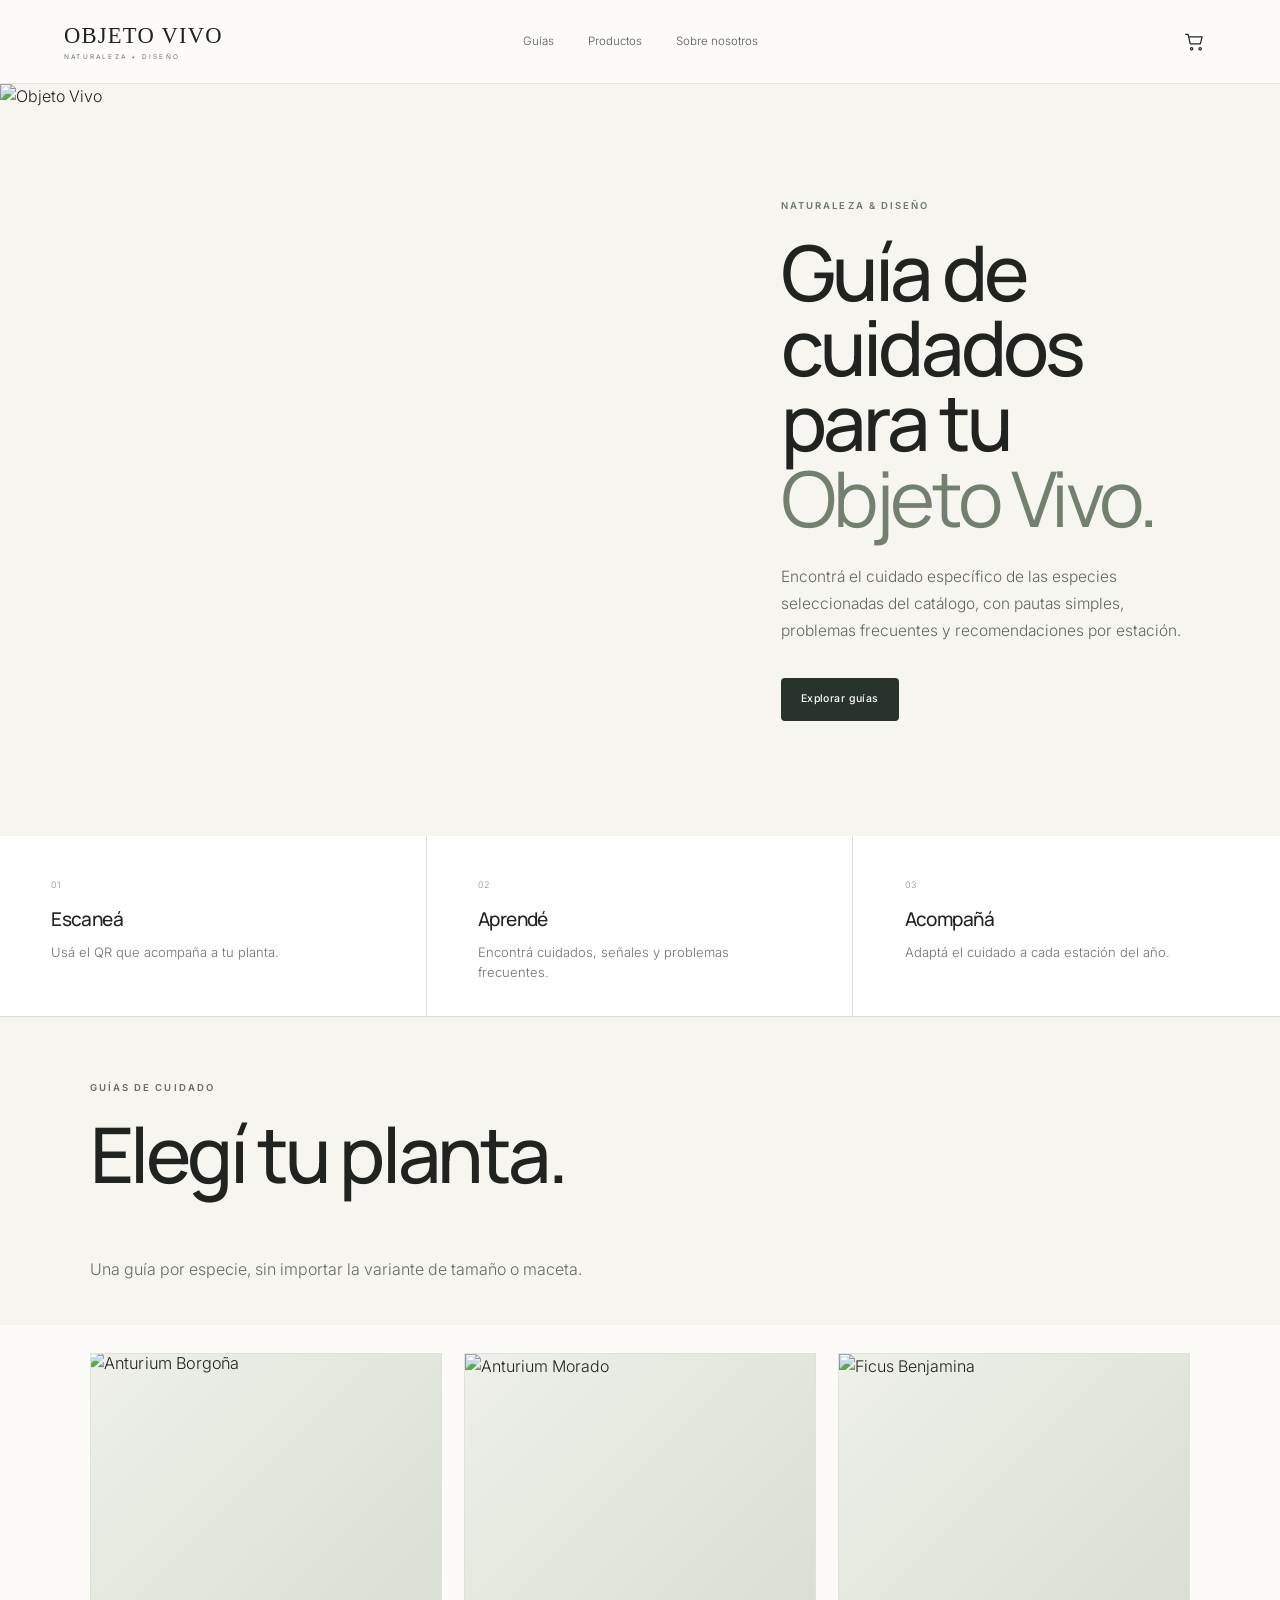
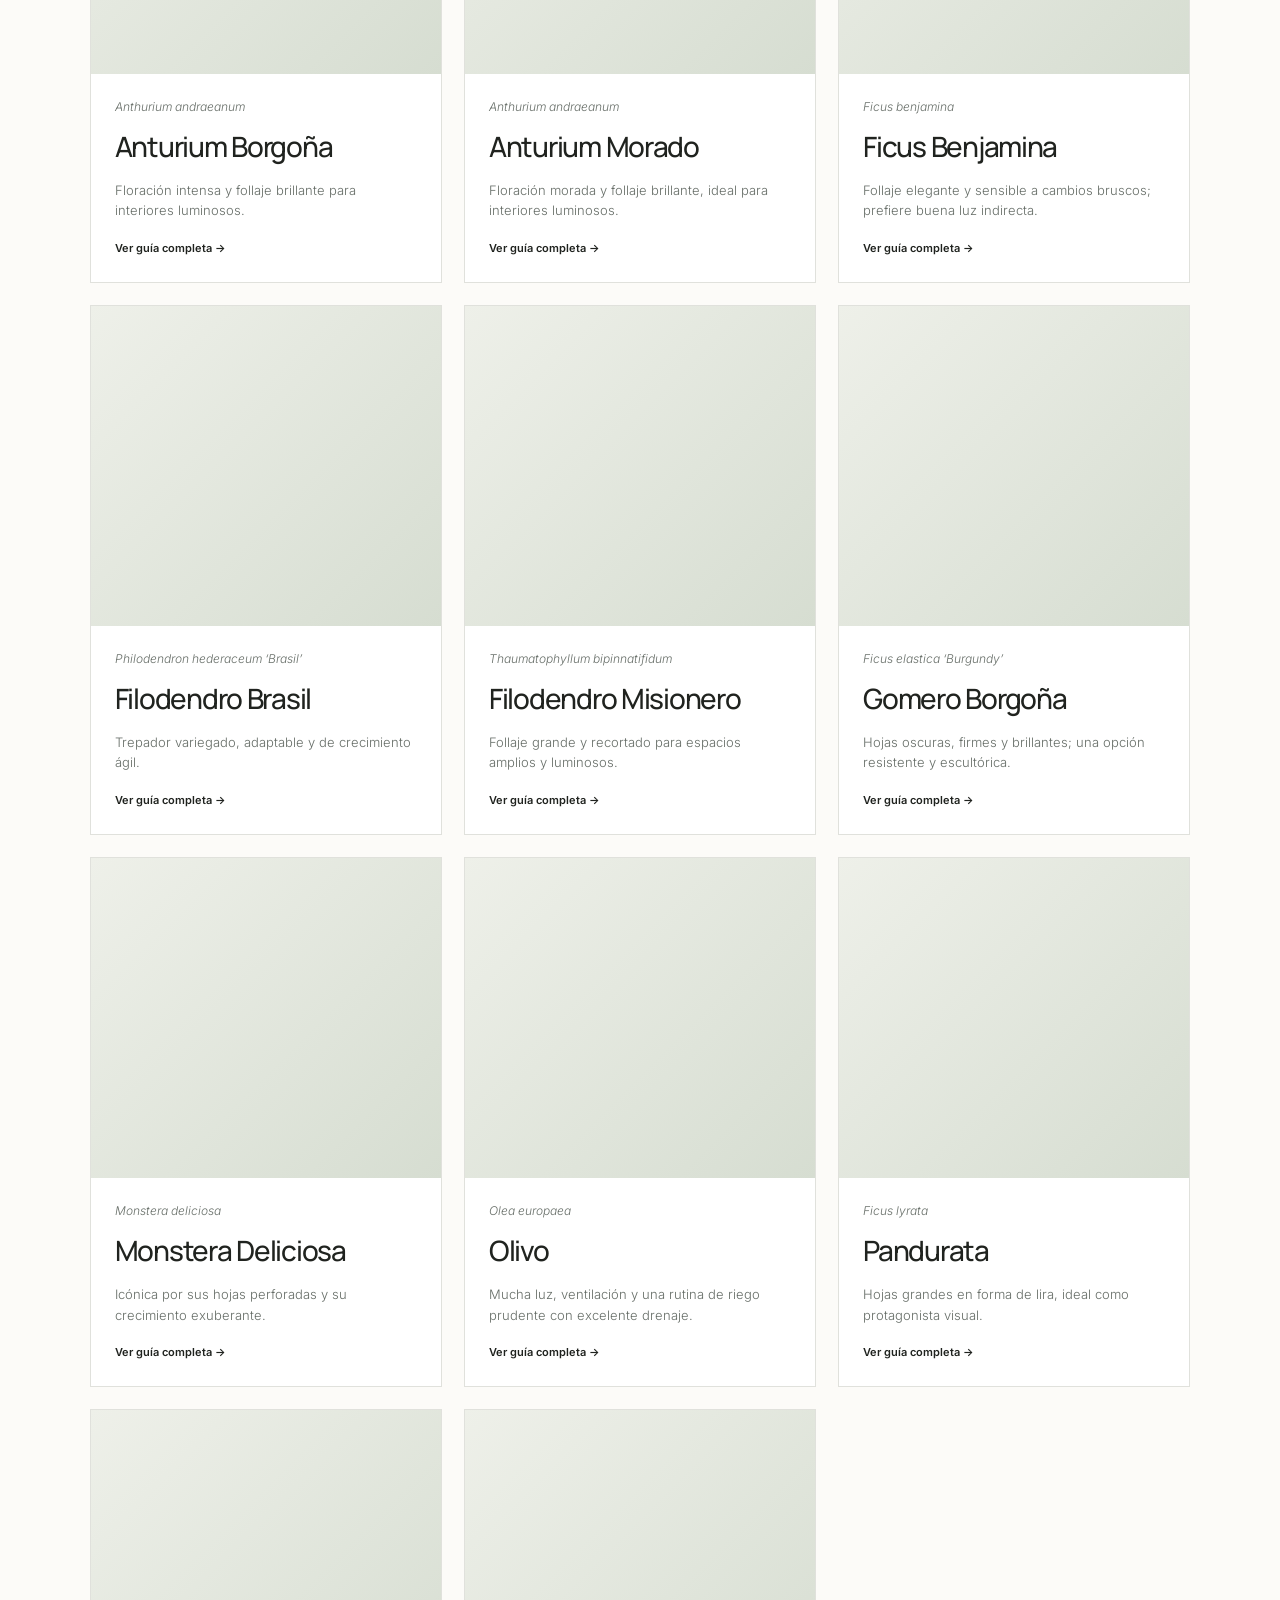
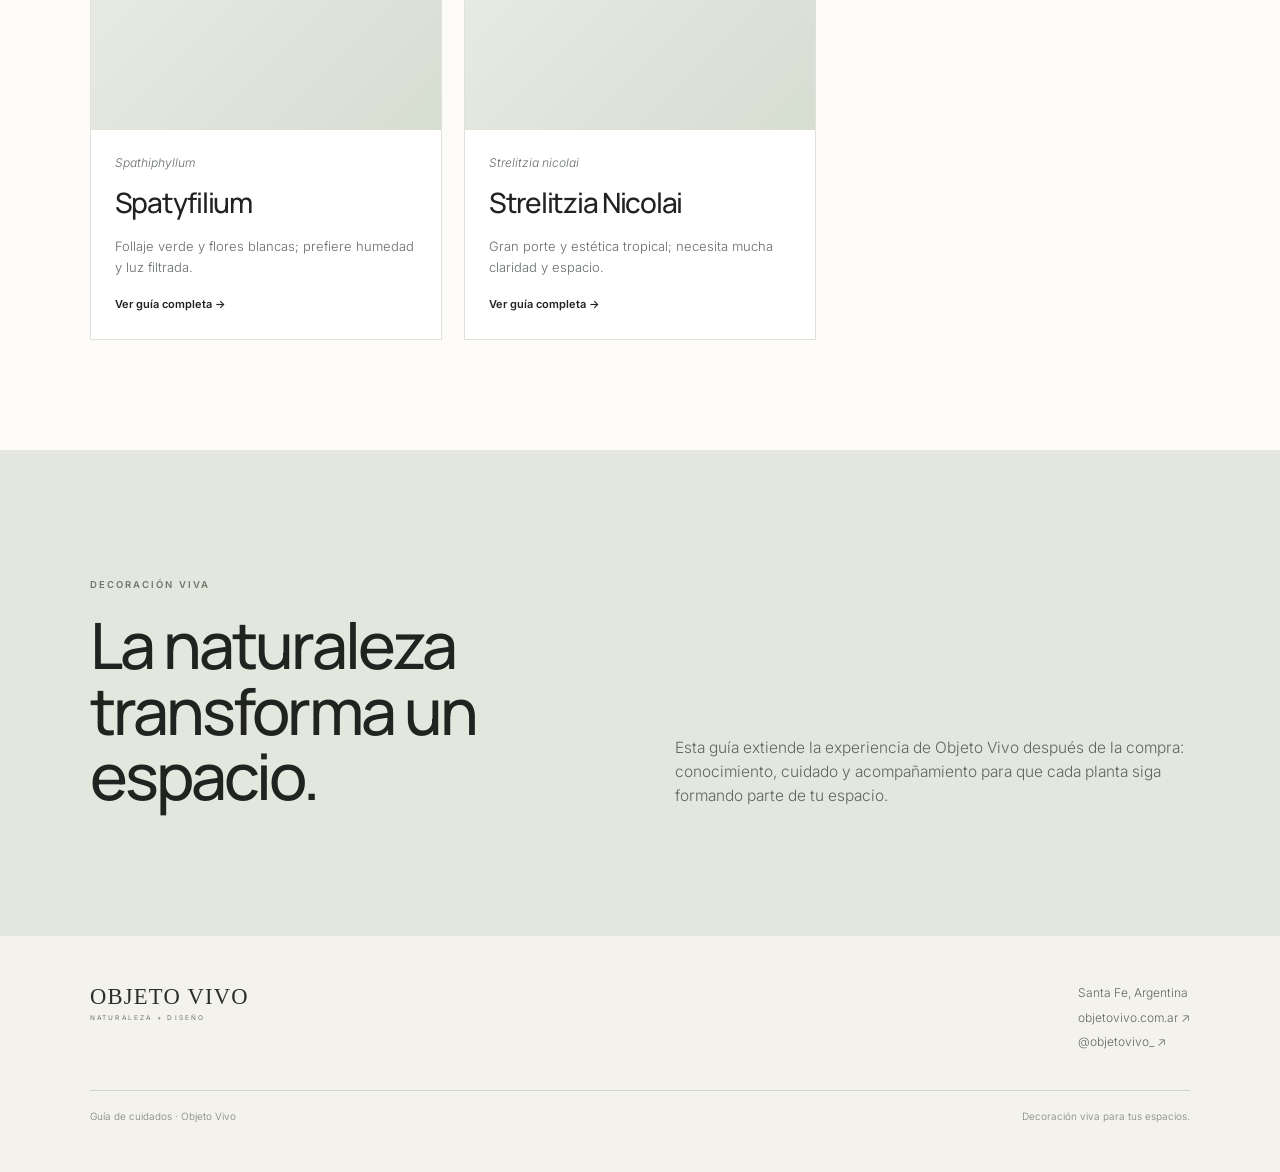
==== index.html @ 5715e5f8 "Use real img elements for first three catalog plants and refresh cache" ====
<!doctype html>
<html lang="es"><head><meta charset="utf-8"/><meta name="viewport" content="width=device-width, initial-scale=1"/><meta name="theme-color" content="#f7f5f0"/><title>Guía de Cuidados | Objeto Vivo</title><meta name="description" content="Guías de cuidado para las especies del catálogo de Objeto Vivo."/><link rel="preconnect" href="https://fonts.googleapis.com"><link rel="preconnect" href="https://fonts.gstatic.com" crossorigin><link href="https://fonts.googleapis.com/css2?family=Inter:wght@300;400;500;600&family=Manrope:wght@400;500;600&display=swap" rel="stylesheet"><link rel="stylesheet" href="styles.css?v=20260810-1635"/><link rel="stylesheet" href="guia.css?v=20260810-1635"/></head><body>
<header class="site-header ov-header"><a class="brand official-brand" href="index.html"><span class="official-wordmark">OBJETO VIVO</span><span class="official-tagline">NATURALEZA + DISEÑO</span></a><nav class="header-nav"><a href="#guias">Guías</a><a href="https://objetovivo.com.ar/shop/" target="_blank" rel="noopener">Productos</a><a href="https://objetovivo.com.ar/sobre-nosotros/" target="_blank" rel="noopener">Sobre nosotros</a></nav><a class="cart-link" href="https://objetovivo.com.ar/shop/" target="_blank" rel="noopener" aria-label="Ir a la tienda"><svg viewBox="0 0 28 28"><path d="M3 5h3l2.4 11.1h11.8l2.1-8.1H7.2"/><circle cx="10" cy="22" r="1.4"/><circle cx="20" cy="22" r="1.4"/></svg></a></header>
<main><section class="ov-hero"><div class="ov-hero-media"><img src="https://objetovivo.com.ar/wp-content/uploads/2026/06/6b311ffb-a500-49eb-aa3c-b40d3970d5c7-600x800.jpg" alt="Objeto Vivo"/></div><div class="ov-hero-copy"><p class="ov-kicker">NATURALEZA &amp; DISEÑO</p><h1>Guía de cuidados<br>para tu <span>Objeto Vivo.</span></h1><p class="hero-text">Encontrá el cuidado específico de las especies seleccionadas del catálogo, con pautas simples, problemas frecuentes y recomendaciones por estación.</p><a class="ov-button" href="#guias">Explorar guías</a></div></section>
<section class="ov-value"><article><span>01</span><h3>Escaneá</h3><p>Usá el QR que acompaña a tu planta.</p></article><article><span>02</span><h3>Aprendé</h3><p>Encontrá cuidados, señales y problemas frecuentes.</p></article><article><span>03</span><h3>Acompañá</h3><p>Adaptá el cuidado a cada estación del año.</p></article></section>
<section class="catalog-hero" id="guias"><p class="ov-kicker">GUÍAS DE CUIDADO</p><h1>Elegí tu planta.</h1><p>Una guía por especie, sin importar la variante de tamaño o maceta.</p></section>
<section class="catalog-grid">
<a class="catalog-card" href="anturium-borgona.html"><div class="catalog-card-media"><img class="catalog-img catalog-img-borgona" src="https://objetovivo.com.ar/wp-content/uploads/2026/06/22f54f61-b2d0-4607-a6c6-55fb208a594e-600x800.jpg" alt="Anturium Borgoña"></div><div class="catalog-card-copy"><p class="latin">Anthurium andraeanum</p><h2>Anturium Borgoña</h2><p>Floración intensa y follaje brillante para interiores luminosos.</p><span>Ver guía completa →</span></div></a>
<a class="catalog-card" href="anturium-morado.html"><div class="catalog-card-media"><img class="catalog-img catalog-img-morado" src="[data-uri]..." alt="Anturium Morado"></div><div class="catalog-card-copy"><p class="latin">Anthurium andraeanum</p><h2>Anturium Morado</h2><p>Floración morada y follaje brillante, ideal para interiores luminosos.</p><span>Ver guía completa →</span></div></a>
<a class="catalog-card" href="ficus-benjamina.html"><div class="catalog-card-media"><img class="catalog-img catalog-img-ficus" src="assets/ficus-benjamina-real.jpg" alt="Ficus Benjamina"></div><div class="catalog-card-copy"><p class="latin">Ficus benjamina</p><h2>Ficus Benjamina</h2><p>Follaje elegante y sensible a cambios bruscos; prefiere buena luz indirecta.</p><span>Ver guía completa →</span></div></a>
<a class="catalog-card" href="filodendro-brasil.html"><div class="catalog-card-media catalog-photo photo-filodendro-brasil"></div><div class="catalog-card-copy"><p class="latin">Philodendron hederaceum ‘Brasil’</p><h2>Filodendro Brasil</h2><p>Trepador variegado, adaptable y de crecimiento ágil.</p><span>Ver guía completa →</span></div></a>
<a class="catalog-card" href="filodendro-misionero.html"><div class="catalog-card-media catalog-photo photo-filodendro-misionero"></div><div class="catalog-card-copy"><p class="latin">Thaumatophyllum bipinnatifidum</p><h2>Filodendro Misionero</h2><p>Follaje grande y recortado para espacios amplios y luminosos.</p><span>Ver guía completa →</span></div></a>
<a class="catalog-card" href="gomero-borgona.html"><div class="catalog-card-media catalog-photo photo-gomero-borgona"></div><div class="catalog-card-copy"><p class="latin">Ficus elastica ‘Burgundy’</p><h2>Gomero Borgoña</h2><p>Hojas oscuras, firmes y brillantes; una opción resistente y escultórica.</p><span>Ver guía completa →</span></div></a>
<a class="catalog-card" href="monstera-deliciosa.html"><div class="catalog-card-media catalog-photo photo-monstera"></div><div class="catalog-card-copy"><p class="latin">Monstera deliciosa</p><h2>Monstera Deliciosa</h2><p>Icónica por sus hojas perforadas y su crecimiento exuberante.</p><span>Ver guía completa →</span></div></a>
<a class="catalog-card" href="olivo.html"><div class="catalog-card-media catalog-photo photo-olivo"></div><div class="catalog-card-copy"><p class="latin">Olea europaea</p><h2>Olivo</h2><p>Mucha luz, ventilación y una rutina de riego prudente con excelente drenaje.</p><span>Ver guía completa →</span></div></a>
<a class="catalog-card" href="pandurata.html"><div class="catalog-card-media catalog-photo photo-pandurata"></div><div class="catalog-card-copy"><p class="latin">Ficus lyrata</p><h2>Pandurata</h2><p>Hojas grandes en forma de lira, ideal como protagonista visual.</p><span>Ver guía completa →</span></div></a>
<a class="catalog-card" href="spatyfilium.html"><div class="catalog-card-media catalog-photo photo-spatyfilium"></div><div class="catalog-card-copy"><p class="latin">Spathiphyllum</p><h2>Spatyfilium</h2><p>Follaje verde y flores blancas; prefiere humedad y luz filtrada.</p><span>Ver guía completa →</span></div></a>
<a class="catalog-card" href="strelitzia-nicolai.html"><div class="catalog-card-media catalog-photo photo-strelitzia"></div><div class="catalog-card-copy"><p class="latin">Strelitzia nicolai</p><h2>Strelitzia Nicolai</h2><p>Gran porte y estética tropical; necesita mucha claridad y espacio.</p><span>Ver guía completa →</span></div></a>
</section>
<section class="ov-philosophy"><div><p class="ov-kicker">DECORACIÓN VIVA</p><h2>La naturaleza transforma un espacio.</h2></div><p>Esta guía extiende la experiencia de Objeto Vivo después de la compra: conocimiento, cuidado y acompañamiento para que cada planta siga formando parte de tu espacio.</p></section></main>
<footer class="ov-footer"><div class="footer-main"><div class="brand footer-brand official-brand"><span class="official-wordmark">OBJETO VIVO</span><span class="official-tagline">NATURALEZA + DISEÑO</span></div><div class="footer-contact"><p>Santa Fe, Argentina</p><a href="https://objetovivo.com.ar/" target="_blank" rel="noopener">objetovivo.com.ar ↗</a><a href="https://www.instagram.com/objetovivo_/" target="_blank" rel="noopener">@objetovivo_ ↗</a></div></div><div class="footer-bottom"><span>Guía de cuidados · Objeto Vivo</span><span>Decoración viva para tus espacios.</span></div></footer></body></html>
---- styles.css ----
:root{--bg:#f7f5f0;--paper:#fcfbf8;--ink:#20231f;--muted:#70756f;--sage:#e4e8df;--sage-2:#d7ded2;--line:#dedfd9;--accent:#7b8875;--dark:#28332b;--sans:"Inter",Arial,sans-serif;--display:"Manrope",Arial,sans-serif}*{box-sizing:border-box}html{scroll-behavior:smooth}body{margin:0;background:var(--paper);color:var(--ink);font-family:var(--sans);font-weight:300;line-height:1.55}a{color:inherit;text-decoration:none}img{display:block;width:100%;height:auto}svg{display:block}h1,h2,h3,p{margin-top:0}h1,h2,h3{font-family:var(--display);font-weight:500;letter-spacing:-.045em}.site-header{height:84px;padding:0 clamp(22px,5vw,72px);display:grid;grid-template-columns:1fr auto 1fr;align-items:center;border-bottom:1px solid rgba(90,96,90,.14);background:rgba(252,251,248,.96);position:sticky;top:0;z-index:30;backdrop-filter:blur(14px)}.brand{display:flex;align-items:center;width:max-content}.official-brand{display:flex;flex-direction:column;align-items:flex-start;justify-content:center;gap:0;line-height:1}.official-wordmark{font-family:Georgia,"Times New Roman",serif;font-size:24px;font-weight:400;letter-spacing:.055em;line-height:1;transform:scaleX(.94);transform-origin:left center}.official-tagline{font-family:var(--sans);font-size:6.5px;font-weight:400;letter-spacing:.34em;margin-top:7px;color:#6f746f}.header-nav{display:flex;gap:34px;font-size:11.5px;color:#565b56}.header-nav a{position:relative}.header-nav a:after{content:"";position:absolute;left:0;right:100%;bottom:-6px;height:1px;background:#2b332c;transition:.2s}.header-nav a:hover:after{right:0}.cart-link{justify-self:end;width:42px;height:42px;display:grid;place-items:center;border-radius:50%;transition:.2s}.cart-link:hover{background:#f0eee8}.cart-link svg{width:24px;height:24px;fill:none;stroke:#222823;stroke-width:1.45;stroke-linecap:round;stroke-linejoin:round}.ov-hero{display:grid;grid-template-columns:1.08fr .92fr;min-height:720px;background:var(--bg)}.ov-hero-media{min-height:720px;overflow:hidden}.ov-hero-media img{height:100%;object-fit:cover}.ov-hero-copy{padding:clamp(70px,9vw,140px) clamp(32px,7vw,110px);display:flex;flex-direction:column;justify-content:center}.ov-kicker,.eyebrow{font-size:9.5px;letter-spacing:.22em;font-weight:600;color:#6d7869;margin:0 0 20px}.ov-hero h1{font-size:clamp(48px,6vw,88px);line-height:.98;margin-bottom:28px;max-width:700px}.ov-hero h1 span{font-weight:400;color:#74806f}.hero-text{font-size:15.5px;line-height:1.75;max-width:540px;color:#606760;margin-bottom:34px}.ov-button,.button{display:inline-flex;align-items:center;justify-content:center;width:max-content;border-radius:4px;background:var(--dark);color:white;padding:13px 20px;font-size:10.5px;font-weight:500;letter-spacing:.04em;transition:.2s}.ov-button:hover,.button:hover{transform:translateY(-1px);background:#18211b}.ov-value{display:grid;grid-template-columns:repeat(3,1fr);border-bottom:1px solid var(--line);background:#fff}.ov-value article{padding:34px clamp(24px,4vw,58px);border-right:1px solid var(--line)}.ov-value article:last-child{border-right:0}.ov-value span{font-size:9px;color:#8b918b}.ov-value h3{font-size:19px;margin:10px 0 8px;letter-spacing:-.03em}.ov-value p{font-size:13px;color:#6d736d;margin:0;max-width:290px}.ov-guides,.content-section,.related-section{padding:clamp(80px,9vw,130px) clamp(24px,7vw,110px)}.ov-section-head,.section-heading{max-width:720px}.ov-section-head h2,.section-heading h2{font-size:clamp(42px,5vw,70px);line-height:1.03;margin-bottom:20px}.ov-section-head>p:last-child{color:#6d736d;max-width:520px}.ov-feature-card{display:grid;grid-template-columns:1.12fr .88fr;margin-top:52px;background:#eef0e9;min-height:580px}.ov-feature-image{overflow:hidden}.ov-feature-image img{height:100%;object-fit:cover;transition:.5s}.ov-feature-card:hover img{transform:scale(1.015)}.ov-feature-copy{padding:clamp(36px,6vw,82px);display:flex;flex-direction:column;justify-content:center}.ov-feature-copy h3{font-size:clamp(42px,5vw,70px);line-height:.98;margin-bottom:22px}.ov-feature-copy>p:not(.ov-kicker){color:#5f665f;max-width:390px}.ov-feature-copy span{margin-top:24px;font-size:10.5px;font-weight:600}.ov-philosophy{display:grid;grid-template-columns:1fr 1fr;gap:70px;padding:clamp(85px,10vw,150px) clamp(24px,7vw,110px);background:#e4e7de;align-items:end}.ov-philosophy h2{font-size:clamp(40px,5vw,68px);line-height:1.02;margin:0}.ov-philosophy>p{margin:0;color:#5f665f;max-width:600px;font-size:15.5px}.ov-footer,footer{background:#f4f2ed;color:#2b2f2c;padding:48px clamp(24px,7vw,110px)}.footer-main{display:flex;justify-content:space-between;gap:40px;align-items:flex-start}.footer-contact{display:flex;flex-direction:column;gap:6px;font-size:12px;color:#626863}.footer-contact p{margin:0}.footer-bottom{border-top:1px solid #d2d5cf;margin-top:38px;padding-top:18px;display:flex;justify-content:space-between;gap:20px;font-size:10px;color:#7b807b}.plant-hero{display:grid;grid-template-columns:1.05fr .95fr;background:var(--bg);min-height:720px}.plant-hero-image{min-height:720px;overflow:hidden}.plant-hero-image img{height:100%;object-fit:cover}.plant-hero-copy{padding:clamp(54px,8vw,110px);display:flex;flex-direction:column;justify-content:center}.back-link{font-size:10px;text-transform:uppercase;letter-spacing:.12em;margin-bottom:58px;color:#767d76}.plant-hero h1{font-size:clamp(50px,6vw,84px);line-height:.95;margin-bottom:18px}.plant-hero h1 em{font-style:normal;color:#73806f;font-weight:400}.latin{font-family:var(--sans);font-style:italic;font-size:14px;color:#777d77;margin:0 0 26px}.quick-tags{display:flex;gap:8px;flex-wrap:wrap;margin-top:6px}.quick-tags span{border:1px solid #c8cbc5;border-radius:999px;padding:7px 10px;font-size:9px;text-transform:uppercase;letter-spacing:.08em;background:rgba(255,255,255,.55)}.quick-care{display:grid;grid-template-columns:repeat(4,1fr);border-top:1px solid var(--line);border-bottom:1px solid var(--line);background:#fff}.quick-care article{padding:32px;border-right:1px solid var(--line)}.quick-care article:last-child{border-right:0}.quick-care h3{font-size:20px;margin:8px 0}.quick-care p{font-size:12px;color:#737973;margin:0}.care-icon{width:30px;height:30px;display:block;color:#667160}.care-icon svg{width:26px;height:26px;fill:none;stroke:#667160;stroke-width:1.35;stroke-linecap:round;stroke-linejoin:round}.two-col{display:grid;grid-template-columns:.86fr 1.14fr;gap:90px}.sticky-heading{align-self:start;position:sticky;top:125px}.care-list{border-top:1px solid var(--line)}.care-block{display:grid;grid-template-columns:46px 1fr;gap:18px;padding:29px 0;border-bottom:1px solid var(--line)}.care-block .number{font-size:9px;color:#7b8677;padding-top:6px}.care-block h3{font-size:26px;margin-bottom:9px}.care-block p{color:#666d67;margin:0;font-size:14px}.season-section{background:#eef0ea;padding:clamp(80px,9vw,130px) clamp(24px,7vw,110px)}.centered{text-align:center;margin:0 auto 50px}.centered>p:last-child{max-width:620px;margin:0 auto;color:#707670}.season-grid{display:grid;grid-template-columns:repeat(4,1fr);gap:12px}.season-card{background:#fbfaf7;padding:28px;min-height:430px;display:flex;flex-direction:column;border:1px solid #e1e3dd}.season-mark{font-size:11px;color:#8c948b}.season-name{font-size:9px;letter-spacing:.18em;font-weight:600;color:#72806e;margin:28px 0 10px}.season-card h3{font-size:25px;margin-bottom:14px}.season-card>p:not(.season-name){font-size:13px;color:#666d67}.season-card ul{padding-left:16px;margin-top:auto;font-size:11px;color:#59605a}.season-card li{margin:7px 0}.problems-section{display:grid;grid-template-columns:.8fr 1.2fr;gap:85px}.problem-list{border-top:1px solid var(--line)}details{border-bottom:1px solid var(--line);padding:20px 0}summary{list-style:none;display:flex;justify-content:space-between;align-items:center;cursor:pointer;font-family:var(--display);font-size:22px;font-weight:500}summary::-webkit-details-marker{display:none}summary b{font-family:var(--sans);font-weight:300;font-size:21px;transition:.2s}details[open] summary b{transform:rotate(45deg)}details p{color:#717771;max-width:760px;margin:14px 48px 4px 0;font-size:13px}.note-section{margin:0 clamp(24px,7vw,110px) clamp(80px,9vw,130px);padding:34px 36px;background:#e8e7df;display:grid;grid-template-columns:160px 1fr;gap:30px}.note-section p:last-child{margin:0;max-width:850px;color:#555d56}.related-section{background:#f4f3ee}.related-grid{display:grid;grid-template-columns:repeat(3,1fr);gap:18px;margin-top:46px}.related-card{background:#fff;padding-bottom:22px;border:1px solid #e1e3dc;transition:.2s}.related-card:hover{transform:translateY(-2px)}.related-placeholder{height:310px;background-size:cover;background-position:center}.botanical-one{background:url('https://objetovivo.com.ar/wp-content/uploads/2026/06/0fbe87b4-2c98-40d2-89a0-57de7e59af6a-600x800.jpg') center/cover}.botanical-two{background:linear-gradient(135deg,#e5e7df,#cbd3c7)}.botanical-three{background:linear-gradient(135deg,#d7dad2,#a9b3a8)}.related-card>p,.related-card>h3,.related-card>span{margin-left:22px;margin-right:22px}.related-card>p{font-size:9px;text-transform:uppercase;letter-spacing:.11em;color:#7b817c;margin-top:20px;margin-bottom:7px}.related-card h3{font-size:25px;margin-bottom:12px}.related-card>span{font-size:10px;font-weight:600}.centered-button{margin:38px auto 0}@media(max-width:980px){.site-header{grid-template-columns:1fr auto}.header-nav{display:none}.ov-hero,.plant-hero,.ov-feature-card,.two-col,.problems-section,.ov-philosophy{grid-template-columns:1fr}.ov-hero-media{min-height:560px}.ov-hero-copy{padding-top:70px;padding-bottom:80px}.plant-hero-image{min-height:600px}.plant-hero-copy{padding-top:58px;padding-bottom:70px}.sticky-heading{position:static}.quick-care{grid-template-columns:repeat(2,1fr)}.quick-care article:nth-child(2){border-right:0}.quick-care article:nth-child(-n+2){border-bottom:1px solid var(--line)}.season-grid{grid-template-columns:repeat(2,1fr)}.related-grid{grid-template-columns:repeat(2,1fr)}}@media(max-width:640px){.site-header{height:74px;padding:0 18px}.official-wordmark{font-size:20px;letter-spacing:.05em}.official-tagline{font-size:5.5px;letter-spacing:.31em;margin-top:6px}.cart-link{width:38px;height:38px}.cart-link svg{width:22px;height:22px}.ov-hero{display:flex;flex-direction:column}.ov-hero-media{min-height:430px;order:2}.ov-hero-copy{order:1;padding:62px 22px 54px}.ov-hero h1{font-size:48px}.ov-value{grid-template-columns:1fr}.ov-value article{border-right:0;border-bottom:1px solid var(--line);padding:22px}.ov-value article:last-child{border-bottom:0}.ov-guides,.content-section,.related-section,.season-section{padding-left:22px;padding-right:22px}.ov-feature-card{margin-top:36px}.ov-feature-image{min-height:420px}.ov-feature-copy{padding:30px 24px}.ov-philosophy{gap:34px;padding-left:22px;padding-right:22px}.footer-main,.footer-bottom{flex-direction:column}.plant-hero{display:flex;flex-direction:column}.plant-hero-copy{order:1;padding-left:22px;padding-right:22px}.plant-hero-image{order:2;min-height:500px}.plant-hero h1{font-size:49px}.quick-care{grid-template-columns:1fr 1fr}.quick-care article{padding:20px 17px}.care-icon{width:28px;height:28px}.care-icon svg{width:24px;height:24px}.two-col,.problems-section{gap:38px}.care-block{grid-template-columns:34px 1fr}.season-grid,.related-grid{grid-template-columns:1fr}.season-card{min-height:0}.note-section{margin-left:22px;margin-right:22px;padding:27px;grid-template-columns:1fr}.related-placeholder{height:350px}}
---- guia.css ----
@import url('images.css');
body{background:#fcfbf8;color:#20231f}.catalog-hero{padding:64px clamp(22px,7vw,110px) 28px;background:#f7f5f0}.catalog-hero h1{font-size:clamp(44px,6vw,80px);line-height:1}.catalog-hero p{max-width:720px;color:#656b65}.catalog-grid{padding:28px clamp(22px,7vw,110px) 110px;display:grid;grid-template-columns:repeat(3,1fr);gap:22px}.catalog-card{background:#fff;border:1px solid #e0e1dc;display:flex;flex-direction:column;min-height:430px;overflow:hidden}.catalog-card-media{height:320px;background:linear-gradient(135deg,#eef0e9,#d6ddd1);display:block;overflow:hidden;position:relative}.catalog-card-media img{width:100%;height:100%;object-fit:cover;object-position:center center;display:block}.catalog-card[href="anturium-borgona.html"] .catalog-card-media img{object-position:center 67%;transform:scale(1.02)}.catalog-photo{background-size:cover;background-repeat:no-repeat;background-position:center center}.photo-anturium-morado{background-position:center 58%}.photo-ficus-benjamina{background-position:center 50%}.catalog-card-fallback{font-size:64px;opacity:.35}.catalog-card-copy{padding:24px}.catalog-card-copy .latin{margin:0 0 8px;font-size:12px}.catalog-card-copy h2{font-size:28px;margin:0 0 12px}.catalog-card-copy p{font-size:13px;color:#666d67}.catalog-card-copy span{font-size:11px;font-weight:600}.plant-guide .plant-hero{min-height:650px}.plant-guide .plant-hero-image{min-height:650px;background:linear-gradient(135deg,#eef0e9,#d5ddd1)}.plant-guide .plant-hero-image img{object-fit:cover}.generic-image{display:grid;place-items:center}.generic-image .plant-silhouette{width:160px;height:220px;border-radius:50% 50% 35% 35%;background:linear-gradient(145deg,#829078,#b7c2ae);opacity:.65;filter:blur(.2px)}.care-table{display:grid;grid-template-columns:repeat(4,1fr);background:#fff;border-top:1px solid #dedfd9;border-bottom:1px solid #dedfd9}.care-table article{padding:28px;border-right:1px solid #dedfd9}.care-table article:last-child{border-right:0}.care-table h3{font-size:18px;margin:8px 0}.care-table p{font-size:12px;color:#70756f;margin:0}.guide-note{padding:24px 28px;background:#ebeae3;border:1px solid #dedfd9;font-size:13px;color:#59605a;margin-top:34px}.related-simple{display:grid;grid-template-columns:repeat(3,1fr);gap:14px;margin-top:34px}.related-simple a{border:1px solid #dfe1dc;background:#fff;padding:18px}.related-simple strong{display:block;font-size:16px;margin-bottom:5px}.related-simple span{font-size:11px;color:#6c726c}@media(max-width:980px){.catalog-grid{grid-template-columns:repeat(2,1fr)}.care-table{grid-template-columns:repeat(2,1fr)}.care-table article:nth-child(2){border-right:0}.related-simple{grid-template-columns:1fr 1fr}}@media(max-width:640px){.catalog-grid{grid-template-columns:1fr;padding-left:22px;padding-right:22px}.catalog-card-media{height:360px}.catalog-card[href="anturium-borgona.html"] .catalog-card-media img{object-position:center 70%;transform:scale(1.04)}.photo-anturium-morado{background-position:center 56%}.photo-ficus-benjamina{background-position:center 48%}.care-table{grid-template-columns:1fr 1fr}.care-table article{padding:20px 16px}.related-simple{grid-template-columns:1fr}.catalog-hero{padding-left:22px;padding-right:22px}}
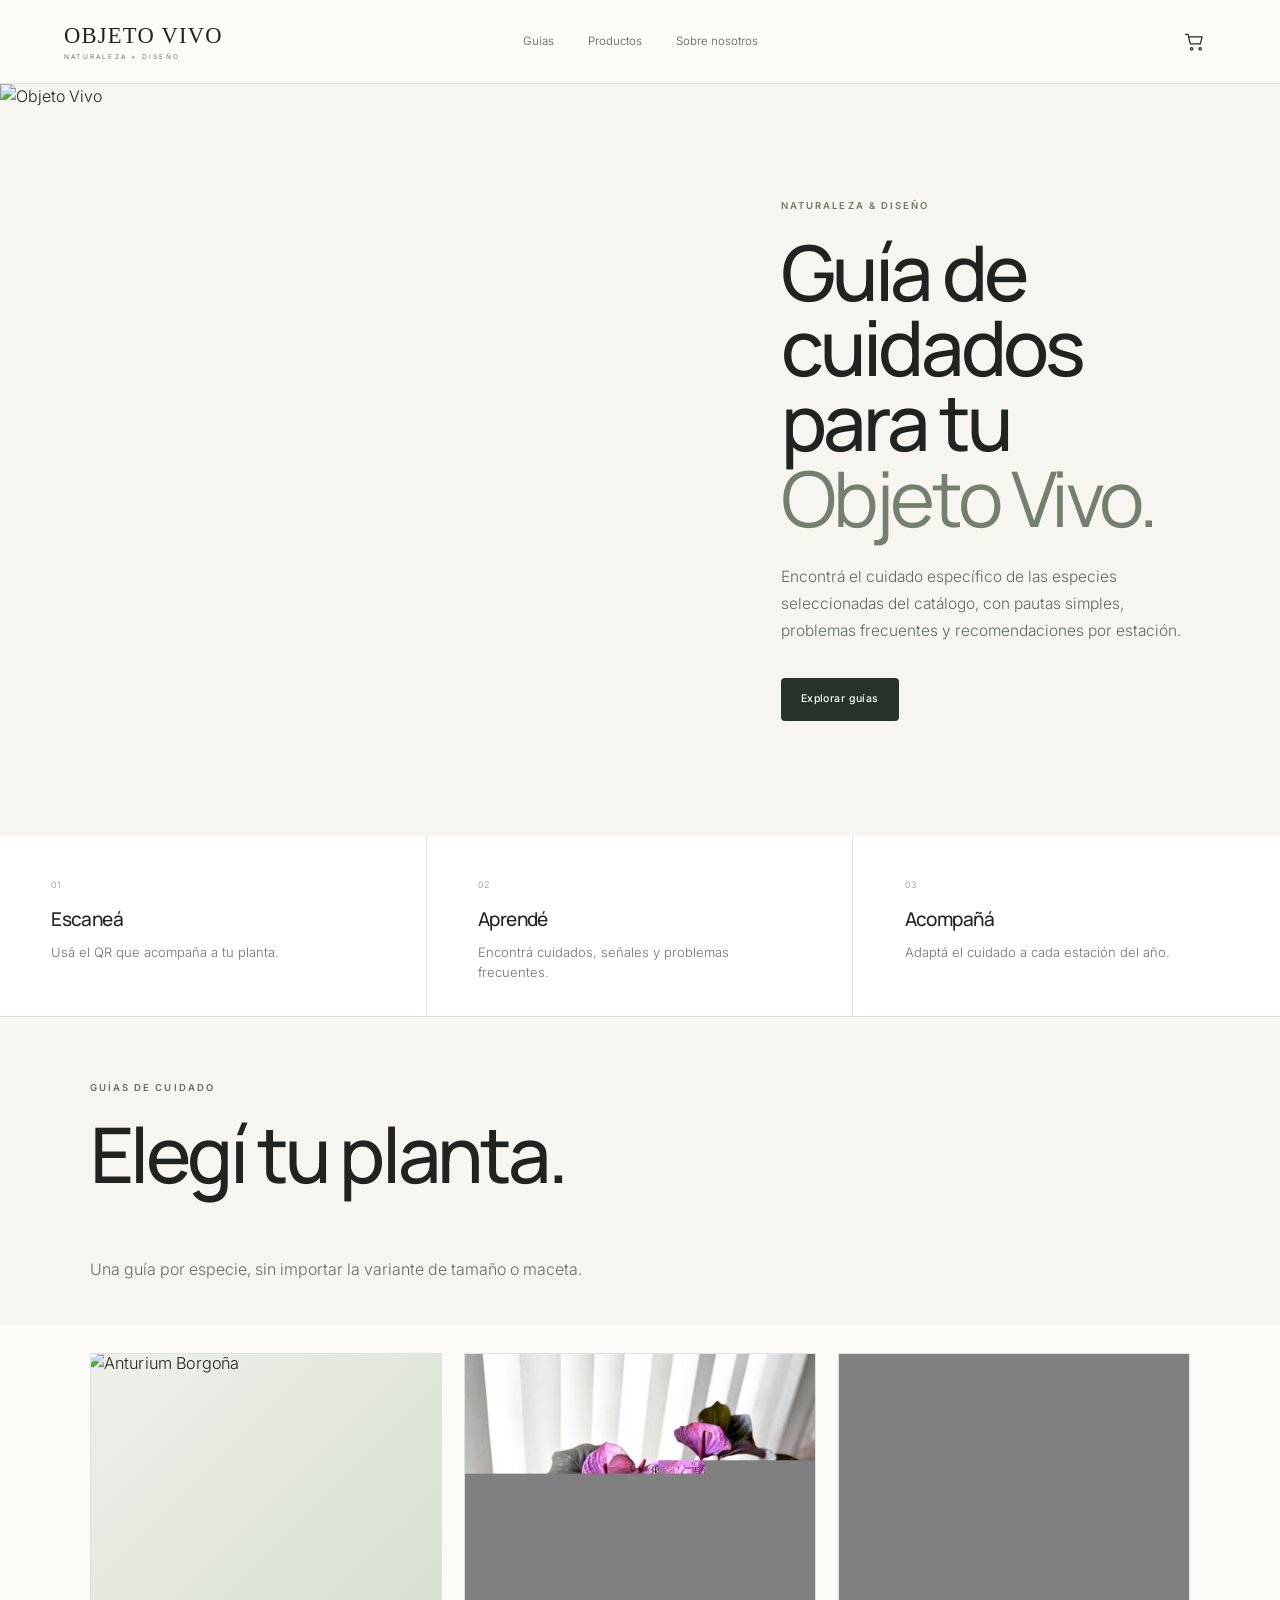
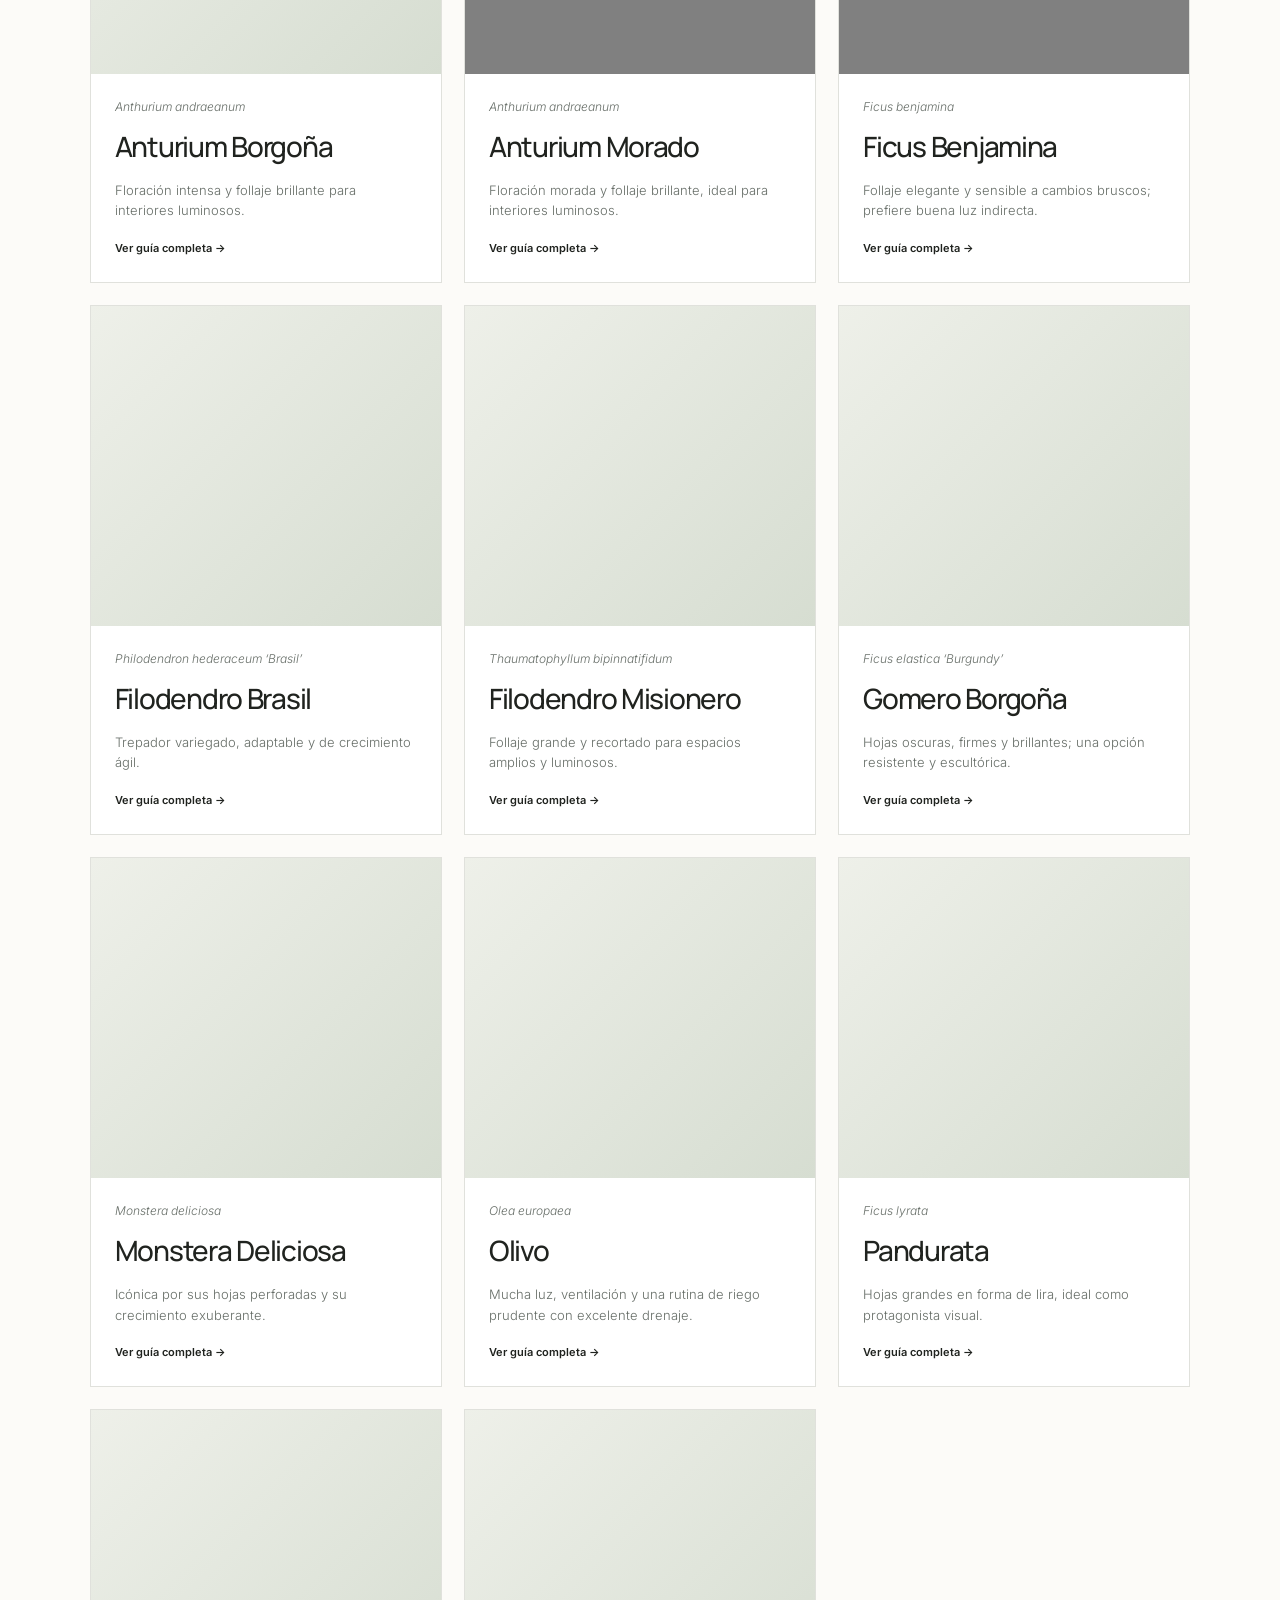
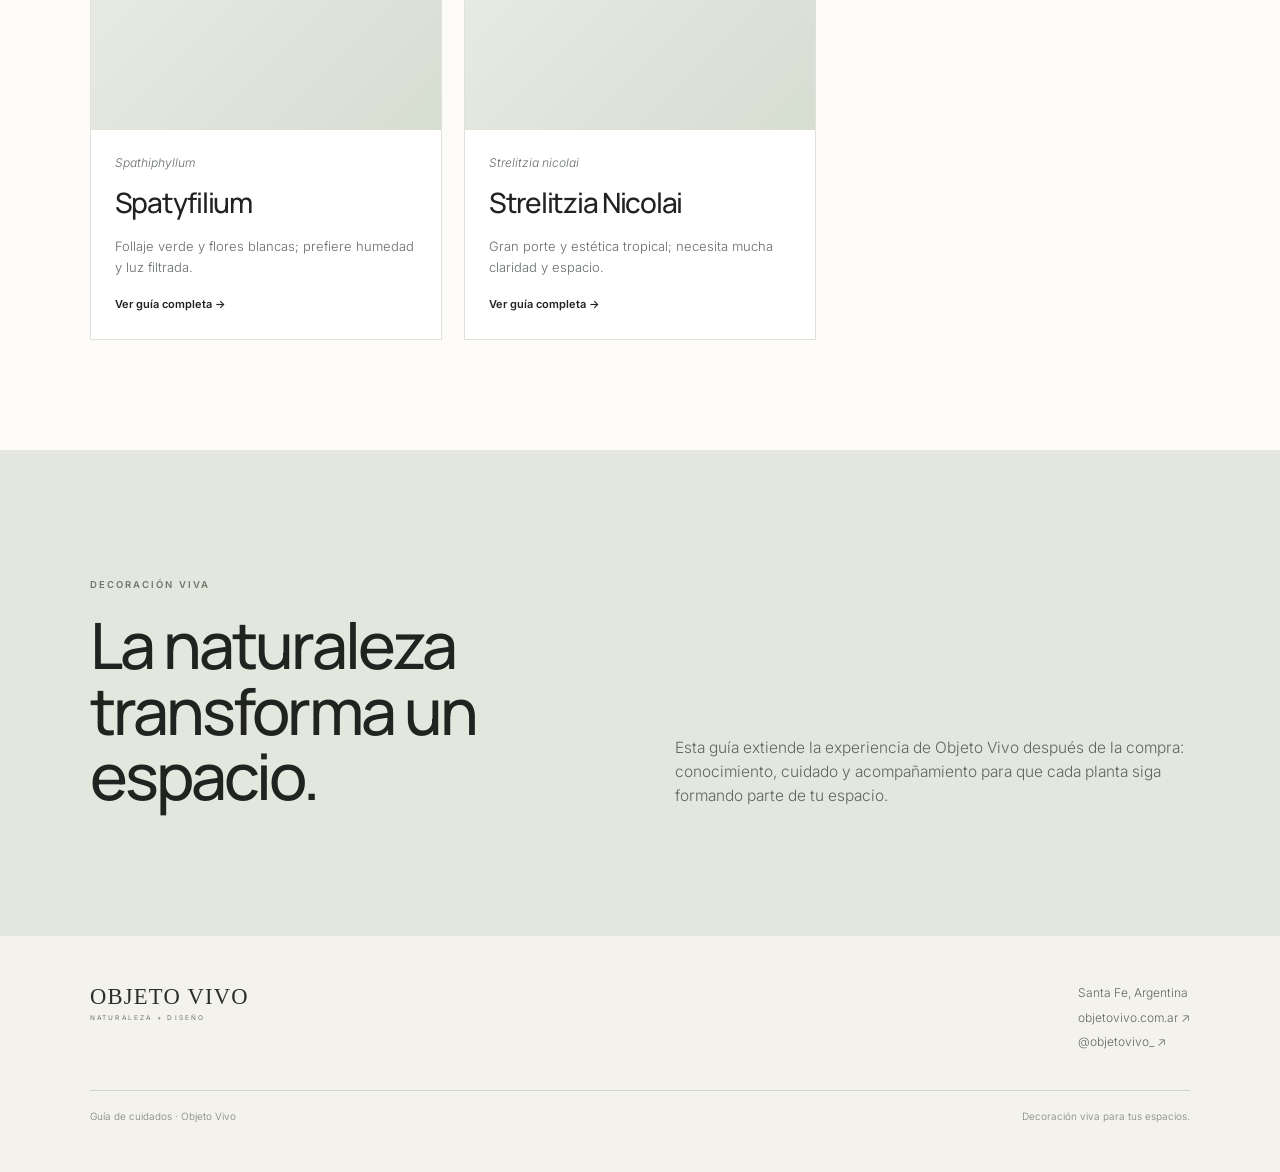
==== commit 6b4acd7f: "Use committed image assets for Anturium Morado and Ficus Benjamina" ====
--- a/index.html
+++ b/index.html
@@ -1,13 +1,13 @@
 <!doctype html>
-<html lang="es"><head><meta charset="utf-8"/><meta name="viewport" content="width=device-width, initial-scale=1"/><meta name="theme-color" content="#f7f5f0"/><title>Guía de Cuidados | Objeto Vivo</title><meta name="description" content="Guías de cuidado para las especies del catálogo de Objeto Vivo."/><link rel="preconnect" href="https://fonts.googleapis.com"><link rel="preconnect" href="https://fonts.gstatic.com" crossorigin><link href="https://fonts.googleapis.com/css2?family=Inter:wght@300;400;500;600&family=Manrope:wght@400;500;600&display=swap" rel="stylesheet"><link rel="stylesheet" href="styles.css?v=20260810-1635"/><link rel="stylesheet" href="guia.css?v=20260810-1635"/></head><body>
+<html lang="es"><head><meta charset="utf-8"/><meta name="viewport" content="width=device-width, initial-scale=1"/><meta name="theme-color" content="#f7f5f0"/><title>Guía de Cuidados | Objeto Vivo</title><meta name="description" content="Guías de cuidado para las especies del catálogo de Objeto Vivo."/><link rel="preconnect" href="https://fonts.googleapis.com"><link rel="preconnect" href="https://fonts.gstatic.com" crossorigin><link href="https://fonts.googleapis.com/css2?family=Inter:wght@300;400;500;600&family=Manrope:wght@400;500;600&display=swap" rel="stylesheet"><link rel="stylesheet" href="styles.css?v=20260810-1645"/><link rel="stylesheet" href="guia.css?v=20260810-1645"/></head><body>
 <header class="site-header ov-header"><a class="brand official-brand" href="index.html"><span class="official-wordmark">OBJETO VIVO</span><span class="official-tagline">NATURALEZA + DISEÑO</span></a><nav class="header-nav"><a href="#guias">Guías</a><a href="https://objetovivo.com.ar/shop/" target="_blank" rel="noopener">Productos</a><a href="https://objetovivo.com.ar/sobre-nosotros/" target="_blank" rel="noopener">Sobre nosotros</a></nav><a class="cart-link" href="https://objetovivo.com.ar/shop/" target="_blank" rel="noopener" aria-label="Ir a la tienda"><svg viewBox="0 0 28 28"><path d="M3 5h3l2.4 11.1h11.8l2.1-8.1H7.2"/><circle cx="10" cy="22" r="1.4"/><circle cx="20" cy="22" r="1.4"/></svg></a></header>
 <main><section class="ov-hero"><div class="ov-hero-media"><img src="https://objetovivo.com.ar/wp-content/uploads/2026/06/6b311ffb-a500-49eb-aa3c-b40d3970d5c7-600x800.jpg" alt="Objeto Vivo"/></div><div class="ov-hero-copy"><p class="ov-kicker">NATURALEZA &amp; DISEÑO</p><h1>Guía de cuidados<br>para tu <span>Objeto Vivo.</span></h1><p class="hero-text">Encontrá el cuidado específico de las especies seleccionadas del catálogo, con pautas simples, problemas frecuentes y recomendaciones por estación.</p><a class="ov-button" href="#guias">Explorar guías</a></div></section>
 <section class="ov-value"><article><span>01</span><h3>Escaneá</h3><p>Usá el QR que acompaña a tu planta.</p></article><article><span>02</span><h3>Aprendé</h3><p>Encontrá cuidados, señales y problemas frecuentes.</p></article><article><span>03</span><h3>Acompañá</h3><p>Adaptá el cuidado a cada estación del año.</p></article></section>
 <section class="catalog-hero" id="guias"><p class="ov-kicker">GUÍAS DE CUIDADO</p><h1>Elegí tu planta.</h1><p>Una guía por especie, sin importar la variante de tamaño o maceta.</p></section>
 <section class="catalog-grid">
 <a class="catalog-card" href="anturium-borgona.html"><div class="catalog-card-media"><img class="catalog-img catalog-img-borgona" src="https://objetovivo.com.ar/wp-content/uploads/2026/06/22f54f61-b2d0-4607-a6c6-55fb208a594e-600x800.jpg" alt="Anturium Borgoña"></div><div class="catalog-card-copy"><p class="latin">Anthurium andraeanum</p><h2>Anturium Borgoña</h2><p>Floración intensa y follaje brillante para interiores luminosos.</p><span>Ver guía completa →</span></div></a>
-<a class="catalog-card" href="anturium-morado.html"><div class="catalog-card-media"><img class="catalog-img catalog-img-morado" src="[data-uri]..." alt="Anturium Morado"></div><div class="catalog-card-copy"><p class="latin">Anthurium andraeanum</p><h2>Anturium Morado</h2><p>Floración morada y follaje brillante, ideal para interiores luminosos.</p><span>Ver guía completa →</span></div></a>
-<a class="catalog-card" href="ficus-benjamina.html"><div class="catalog-card-media"><img class="catalog-img catalog-img-ficus" src="assets/ficus-benjamina-real.jpg" alt="Ficus Benjamina"></div><div class="catalog-card-copy"><p class="latin">Ficus benjamina</p><h2>Ficus Benjamina</h2><p>Follaje elegante y sensible a cambios bruscos; prefiere buena luz indirecta.</p><span>Ver guía completa →</span></div></a>
+<a class="catalog-card" href="anturium-morado.html"><div class="catalog-card-media"><img class="catalog-img catalog-img-morado" src="assets/anturium-morado.jpg" alt="Anturium Morado"></div><div class="catalog-card-copy"><p class="latin">Anthurium andraeanum</p><h2>Anturium Morado</h2><p>Floración morada y follaje brillante, ideal para interiores luminosos.</p><span>Ver guía completa →</span></div></a>
+<a class="catalog-card" href="ficus-benjamina.html"><div class="catalog-card-media"><img class="catalog-img catalog-img-ficus" src="assets/ficus-benjamina.jpg" alt="Ficus Benjamina"></div><div class="catalog-card-copy"><p class="latin">Ficus benjamina</p><h2>Ficus Benjamina</h2><p>Follaje elegante y sensible a cambios bruscos; prefiere buena luz indirecta.</p><span>Ver guía completa →</span></div></a>
 <a class="catalog-card" href="filodendro-brasil.html"><div class="catalog-card-media catalog-photo photo-filodendro-brasil"></div><div class="catalog-card-copy"><p class="latin">Philodendron hederaceum ‘Brasil’</p><h2>Filodendro Brasil</h2><p>Trepador variegado, adaptable y de crecimiento ágil.</p><span>Ver guía completa →</span></div></a>
 <a class="catalog-card" href="filodendro-misionero.html"><div class="catalog-card-media catalog-photo photo-filodendro-misionero"></div><div class="catalog-card-copy"><p class="latin">Thaumatophyllum bipinnatifidum</p><h2>Filodendro Misionero</h2><p>Follaje grande y recortado para espacios amplios y luminosos.</p><span>Ver guía completa →</span></div></a>
 <a class="catalog-card" href="gomero-borgona.html"><div class="catalog-card-media catalog-photo photo-gomero-borgona"></div><div class="catalog-card-copy"><p class="latin">Ficus elastica ‘Burgundy’</p><h2>Gomero Borgoña</h2><p>Hojas oscuras, firmes y brillantes; una opción resistente y escultórica.</p><span>Ver guía completa →</span></div></a>
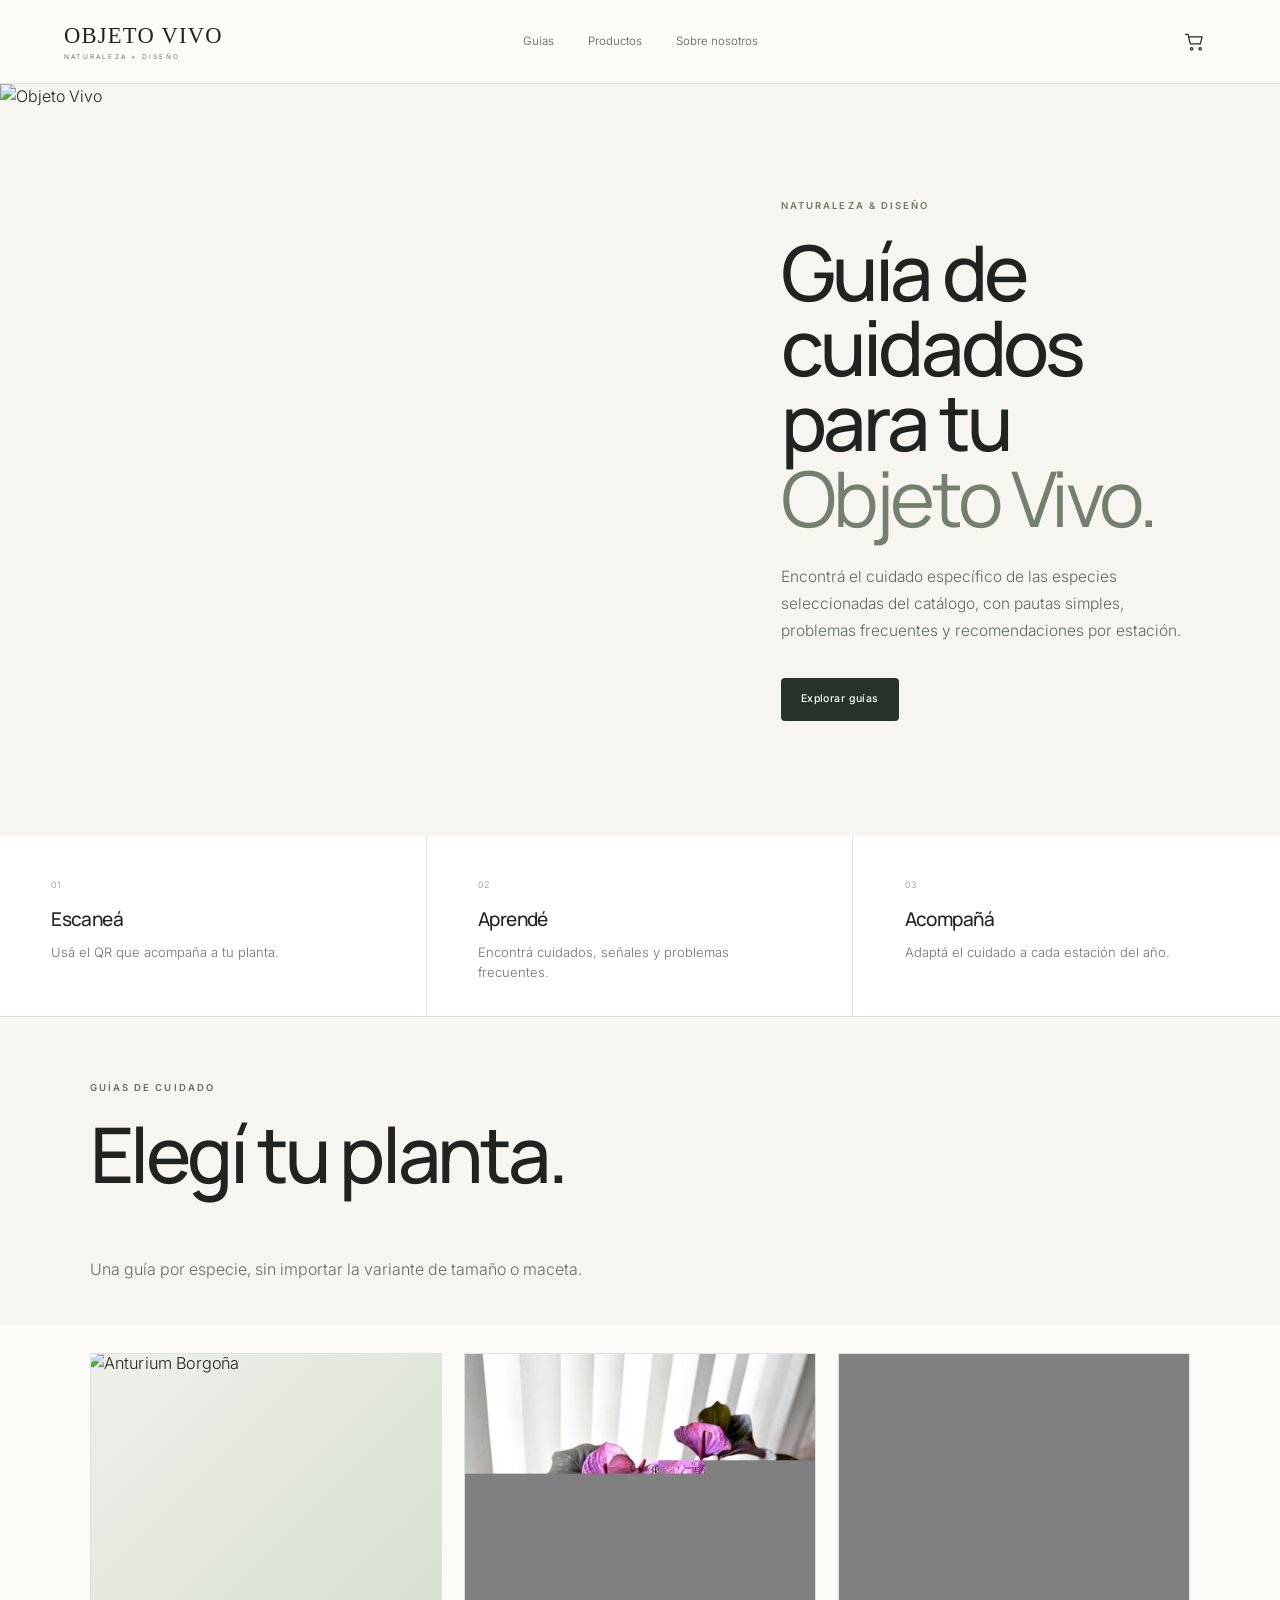
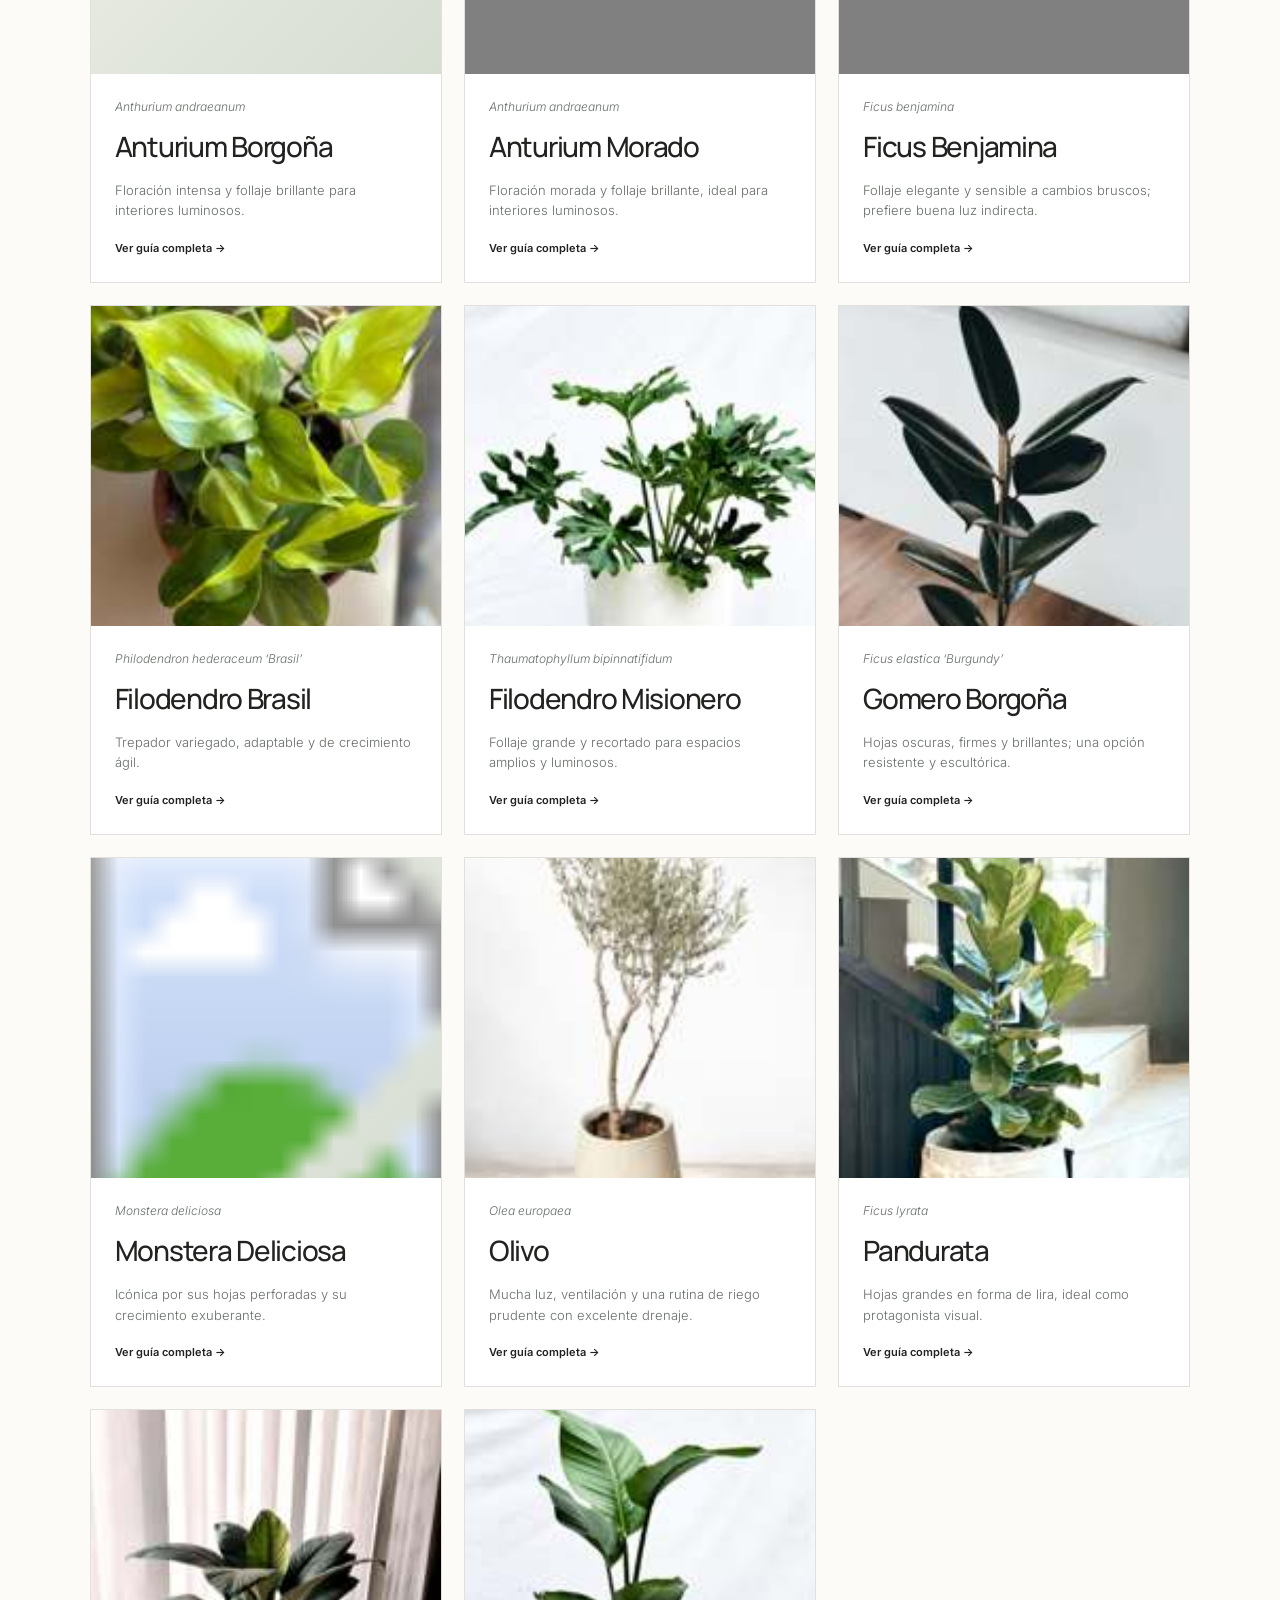
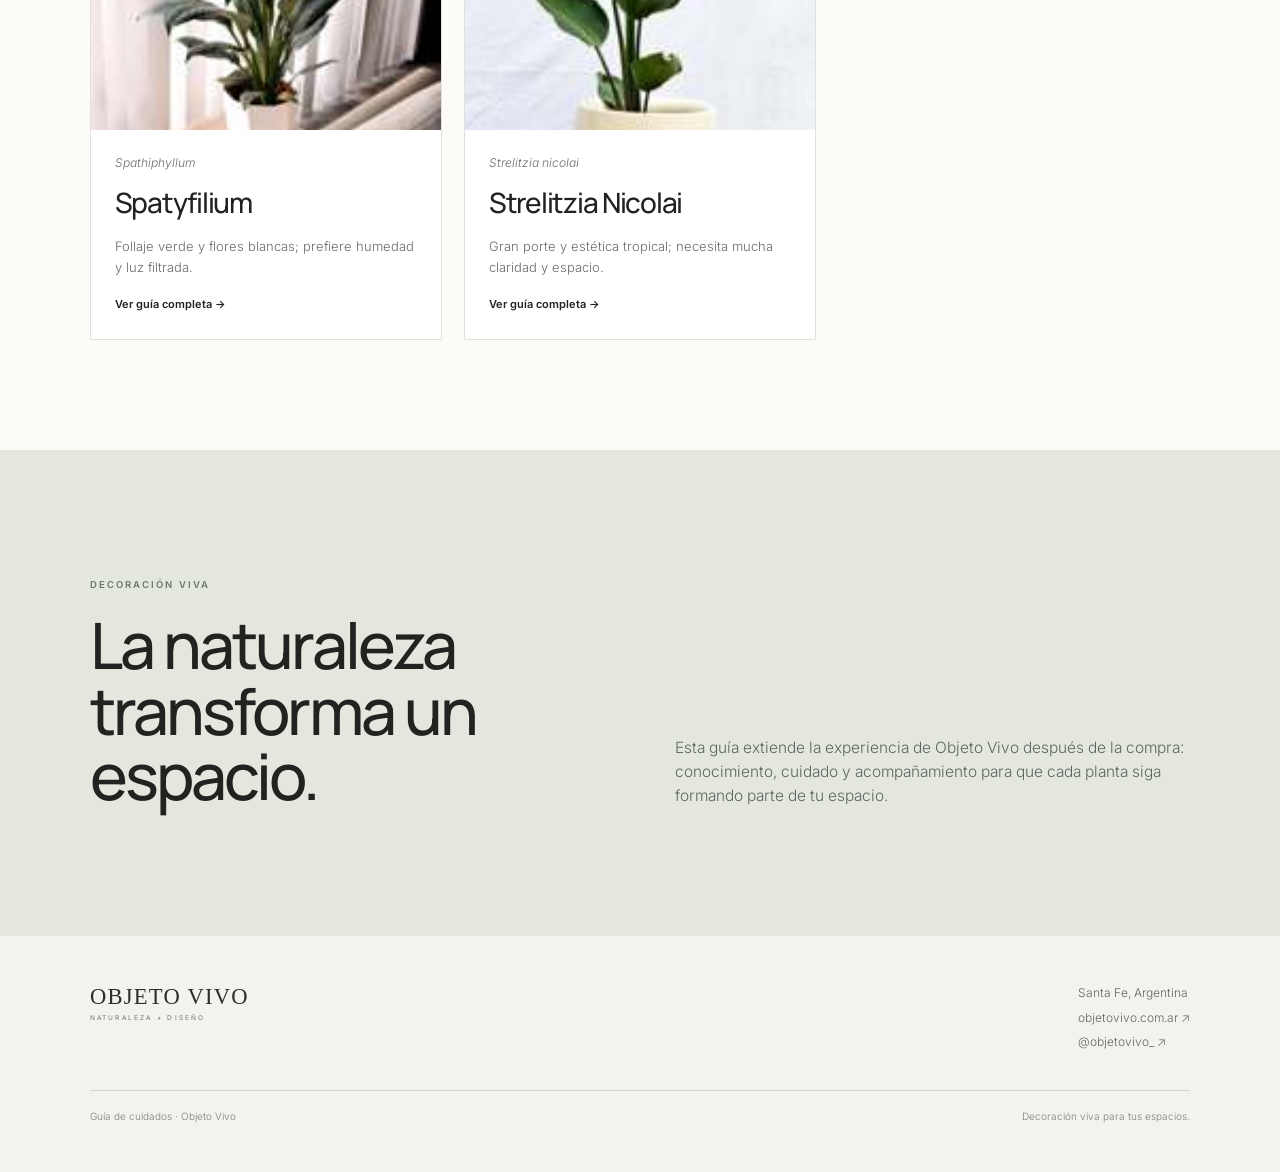
==== commit 6ac333b5: "Replace all catalog placeholders with plant images" ====
--- a/index.html
+++ b/index.html
@@ -1,5 +1,5 @@
 <!doctype html>
-<html lang="es"><head><meta charset="utf-8"/><meta name="viewport" content="width=device-width, initial-scale=1"/><meta name="theme-color" content="#f7f5f0"/><title>Guía de Cuidados | Objeto Vivo</title><meta name="description" content="Guías de cuidado para las especies del catálogo de Objeto Vivo."/><link rel="preconnect" href="https://fonts.googleapis.com"><link rel="preconnect" href="https://fonts.gstatic.com" crossorigin><link href="https://fonts.googleapis.com/css2?family=Inter:wght@300;400;500;600&family=Manrope:wght@400;500;600&display=swap" rel="stylesheet"><link rel="stylesheet" href="styles.css?v=20260810-1645"/><link rel="stylesheet" href="guia.css?v=20260810-1645"/></head><body>
+<html lang="es"><head><meta charset="utf-8"/><meta name="viewport" content="width=device-width, initial-scale=1"/><meta name="theme-color" content="#f7f5f0"/><title>Guía de Cuidados | Objeto Vivo</title><meta name="description" content="Guías de cuidado para las especies del catálogo de Objeto Vivo."/><link rel="preconnect" href="https://fonts.googleapis.com"><link rel="preconnect" href="https://fonts.gstatic.com" crossorigin><link href="https://fonts.googleapis.com/css2?family=Inter:wght@300;400;500;600&family=Manrope:wght@400;500;600&display=swap" rel="stylesheet"><link rel="stylesheet" href="styles.css?v=20260810-1735"/><link rel="stylesheet" href="guia.css?v=20260810-1735"/></head><body>
 <header class="site-header ov-header"><a class="brand official-brand" href="index.html"><span class="official-wordmark">OBJETO VIVO</span><span class="official-tagline">NATURALEZA + DISEÑO</span></a><nav class="header-nav"><a href="#guias">Guías</a><a href="https://objetovivo.com.ar/shop/" target="_blank" rel="noopener">Productos</a><a href="https://objetovivo.com.ar/sobre-nosotros/" target="_blank" rel="noopener">Sobre nosotros</a></nav><a class="cart-link" href="https://objetovivo.com.ar/shop/" target="_blank" rel="noopener" aria-label="Ir a la tienda"><svg viewBox="0 0 28 28"><path d="M3 5h3l2.4 11.1h11.8l2.1-8.1H7.2"/><circle cx="10" cy="22" r="1.4"/><circle cx="20" cy="22" r="1.4"/></svg></a></header>
 <main><section class="ov-hero"><div class="ov-hero-media"><img src="https://objetovivo.com.ar/wp-content/uploads/2026/06/6b311ffb-a500-49eb-aa3c-b40d3970d5c7-600x800.jpg" alt="Objeto Vivo"/></div><div class="ov-hero-copy"><p class="ov-kicker">NATURALEZA &amp; DISEÑO</p><h1>Guía de cuidados<br>para tu <span>Objeto Vivo.</span></h1><p class="hero-text">Encontrá el cuidado específico de las especies seleccionadas del catálogo, con pautas simples, problemas frecuentes y recomendaciones por estación.</p><a class="ov-button" href="#guias">Explorar guías</a></div></section>
 <section class="ov-value"><article><span>01</span><h3>Escaneá</h3><p>Usá el QR que acompaña a tu planta.</p></article><article><span>02</span><h3>Aprendé</h3><p>Encontrá cuidados, señales y problemas frecuentes.</p></article><article><span>03</span><h3>Acompañá</h3><p>Adaptá el cuidado a cada estación del año.</p></article></section>
@@ -8,14 +8,14 @@
 <a class="catalog-card" href="anturium-borgona.html"><div class="catalog-card-media"><img class="catalog-img catalog-img-borgona" src="https://objetovivo.com.ar/wp-content/uploads/2026/06/22f54f61-b2d0-4607-a6c6-55fb208a594e-600x800.jpg" alt="Anturium Borgoña"></div><div class="catalog-card-copy"><p class="latin">Anthurium andraeanum</p><h2>Anturium Borgoña</h2><p>Floración intensa y follaje brillante para interiores luminosos.</p><span>Ver guía completa →</span></div></a>
 <a class="catalog-card" href="anturium-morado.html"><div class="catalog-card-media"><img class="catalog-img catalog-img-morado" src="assets/anturium-morado.jpg" alt="Anturium Morado"></div><div class="catalog-card-copy"><p class="latin">Anthurium andraeanum</p><h2>Anturium Morado</h2><p>Floración morada y follaje brillante, ideal para interiores luminosos.</p><span>Ver guía completa →</span></div></a>
 <a class="catalog-card" href="ficus-benjamina.html"><div class="catalog-card-media"><img class="catalog-img catalog-img-ficus" src="assets/ficus-benjamina.jpg" alt="Ficus Benjamina"></div><div class="catalog-card-copy"><p class="latin">Ficus benjamina</p><h2>Ficus Benjamina</h2><p>Follaje elegante y sensible a cambios bruscos; prefiere buena luz indirecta.</p><span>Ver guía completa →</span></div></a>
-<a class="catalog-card" href="filodendro-brasil.html"><div class="catalog-card-media catalog-photo photo-filodendro-brasil"></div><div class="catalog-card-copy"><p class="latin">Philodendron hederaceum ‘Brasil’</p><h2>Filodendro Brasil</h2><p>Trepador variegado, adaptable y de crecimiento ágil.</p><span>Ver guía completa →</span></div></a>
-<a class="catalog-card" href="filodendro-misionero.html"><div class="catalog-card-media catalog-photo photo-filodendro-misionero"></div><div class="catalog-card-copy"><p class="latin">Thaumatophyllum bipinnatifidum</p><h2>Filodendro Misionero</h2><p>Follaje grande y recortado para espacios amplios y luminosos.</p><span>Ver guía completa →</span></div></a>
-<a class="catalog-card" href="gomero-borgona.html"><div class="catalog-card-media catalog-photo photo-gomero-borgona"></div><div class="catalog-card-copy"><p class="latin">Ficus elastica ‘Burgundy’</p><h2>Gomero Borgoña</h2><p>Hojas oscuras, firmes y brillantes; una opción resistente y escultórica.</p><span>Ver guía completa →</span></div></a>
-<a class="catalog-card" href="monstera-deliciosa.html"><div class="catalog-card-media catalog-photo photo-monstera"></div><div class="catalog-card-copy"><p class="latin">Monstera deliciosa</p><h2>Monstera Deliciosa</h2><p>Icónica por sus hojas perforadas y su crecimiento exuberante.</p><span>Ver guía completa →</span></div></a>
-<a class="catalog-card" href="olivo.html"><div class="catalog-card-media catalog-photo photo-olivo"></div><div class="catalog-card-copy"><p class="latin">Olea europaea</p><h2>Olivo</h2><p>Mucha luz, ventilación y una rutina de riego prudente con excelente drenaje.</p><span>Ver guía completa →</span></div></a>
-<a class="catalog-card" href="pandurata.html"><div class="catalog-card-media catalog-photo photo-pandurata"></div><div class="catalog-card-copy"><p class="latin">Ficus lyrata</p><h2>Pandurata</h2><p>Hojas grandes en forma de lira, ideal como protagonista visual.</p><span>Ver guía completa →</span></div></a>
-<a class="catalog-card" href="spatyfilium.html"><div class="catalog-card-media catalog-photo photo-spatyfilium"></div><div class="catalog-card-copy"><p class="latin">Spathiphyllum</p><h2>Spatyfilium</h2><p>Follaje verde y flores blancas; prefiere humedad y luz filtrada.</p><span>Ver guía completa →</span></div></a>
-<a class="catalog-card" href="strelitzia-nicolai.html"><div class="catalog-card-media catalog-photo photo-strelitzia"></div><div class="catalog-card-copy"><p class="latin">Strelitzia nicolai</p><h2>Strelitzia Nicolai</h2><p>Gran porte y estética tropical; necesita mucha claridad y espacio.</p><span>Ver guía completa →</span></div></a>
+<a class="catalog-card" href="filodendro-brasil.html"><div class="catalog-card-media"><img class="catalog-img" src="assets/filodendro-brasil.svg" alt="Filodendro Brasil"></div><div class="catalog-card-copy"><p class="latin">Philodendron hederaceum ‘Brasil’</p><h2>Filodendro Brasil</h2><p>Trepador variegado, adaptable y de crecimiento ágil.</p><span>Ver guía completa →</span></div></a>
+<a class="catalog-card" href="filodendro-misionero.html"><div class="catalog-card-media"><img class="catalog-img" src="assets/filodendro-misionero.svg" alt="Filodendro Misionero"></div><div class="catalog-card-copy"><p class="latin">Thaumatophyllum bipinnatifidum</p><h2>Filodendro Misionero</h2><p>Follaje grande y recortado para espacios amplios y luminosos.</p><span>Ver guía completa →</span></div></a>
+<a class="catalog-card" href="gomero-borgona.html"><div class="catalog-card-media"><img class="catalog-img" src="assets/gomero-borgona.svg" alt="Gomero Borgoña"></div><div class="catalog-card-copy"><p class="latin">Ficus elastica ‘Burgundy’</p><h2>Gomero Borgoña</h2><p>Hojas oscuras, firmes y brillantes; una opción resistente y escultórica.</p><span>Ver guía completa →</span></div></a>
+<a class="catalog-card" href="monstera-deliciosa.html"><div class="catalog-card-media"><img class="catalog-img" src="assets/monstera-deliciosa.svg" alt="Monstera Deliciosa"></div><div class="catalog-card-copy"><p class="latin">Monstera deliciosa</p><h2>Monstera Deliciosa</h2><p>Icónica por sus hojas perforadas y su crecimiento exuberante.</p><span>Ver guía completa →</span></div></a>
+<a class="catalog-card" href="olivo.html"><div class="catalog-card-media"><img class="catalog-img" src="assets/olivo.svg" alt="Olivo"></div><div class="catalog-card-copy"><p class="latin">Olea europaea</p><h2>Olivo</h2><p>Mucha luz, ventilación y una rutina de riego prudente con excelente drenaje.</p><span>Ver guía completa →</span></div></a>
+<a class="catalog-card" href="pandurata.html"><div class="catalog-card-media"><img class="catalog-img" src="assets/pandurata.svg" alt="Pandurata"></div><div class="catalog-card-copy"><p class="latin">Ficus lyrata</p><h2>Pandurata</h2><p>Hojas grandes en forma de lira, ideal como protagonista visual.</p><span>Ver guía completa →</span></div></a>
+<a class="catalog-card" href="spatyfilium.html"><div class="catalog-card-media"><img class="catalog-img" src="assets/spatyfilium.svg" alt="Spatyfilium"></div><div class="catalog-card-copy"><p class="latin">Spathiphyllum</p><h2>Spatyfilium</h2><p>Follaje verde y flores blancas; prefiere humedad y luz filtrada.</p><span>Ver guía completa →</span></div></a>
+<a class="catalog-card" href="strelitzia-nicolai.html"><div class="catalog-card-media"><img class="catalog-img" src="assets/strelitzia-nicolai.svg" alt="Strelitzia Nicolai"></div><div class="catalog-card-copy"><p class="latin">Strelitzia nicolai</p><h2>Strelitzia Nicolai</h2><p>Gran porte y estética tropical; necesita mucha claridad y espacio.</p><span>Ver guía completa →</span></div></a>
 </section>
 <section class="ov-philosophy"><div><p class="ov-kicker">DECORACIÓN VIVA</p><h2>La naturaleza transforma un espacio.</h2></div><p>Esta guía extiende la experiencia de Objeto Vivo después de la compra: conocimiento, cuidado y acompañamiento para que cada planta siga formando parte de tu espacio.</p></section></main>
 <footer class="ov-footer"><div class="footer-main"><div class="brand footer-brand official-brand"><span class="official-wordmark">OBJETO VIVO</span><span class="official-tagline">NATURALEZA + DISEÑO</span></div><div class="footer-contact"><p>Santa Fe, Argentina</p><a href="https://objetovivo.com.ar/" target="_blank" rel="noopener">objetovivo.com.ar ↗</a><a href="https://www.instagram.com/objetovivo_/" target="_blank" rel="noopener">@objetovivo_ ↗</a></div></div><div class="footer-bottom"><span>Guía de cuidados · Objeto Vivo</span><span>Decoración viva para tus espacios.</span></div></footer></body></html>
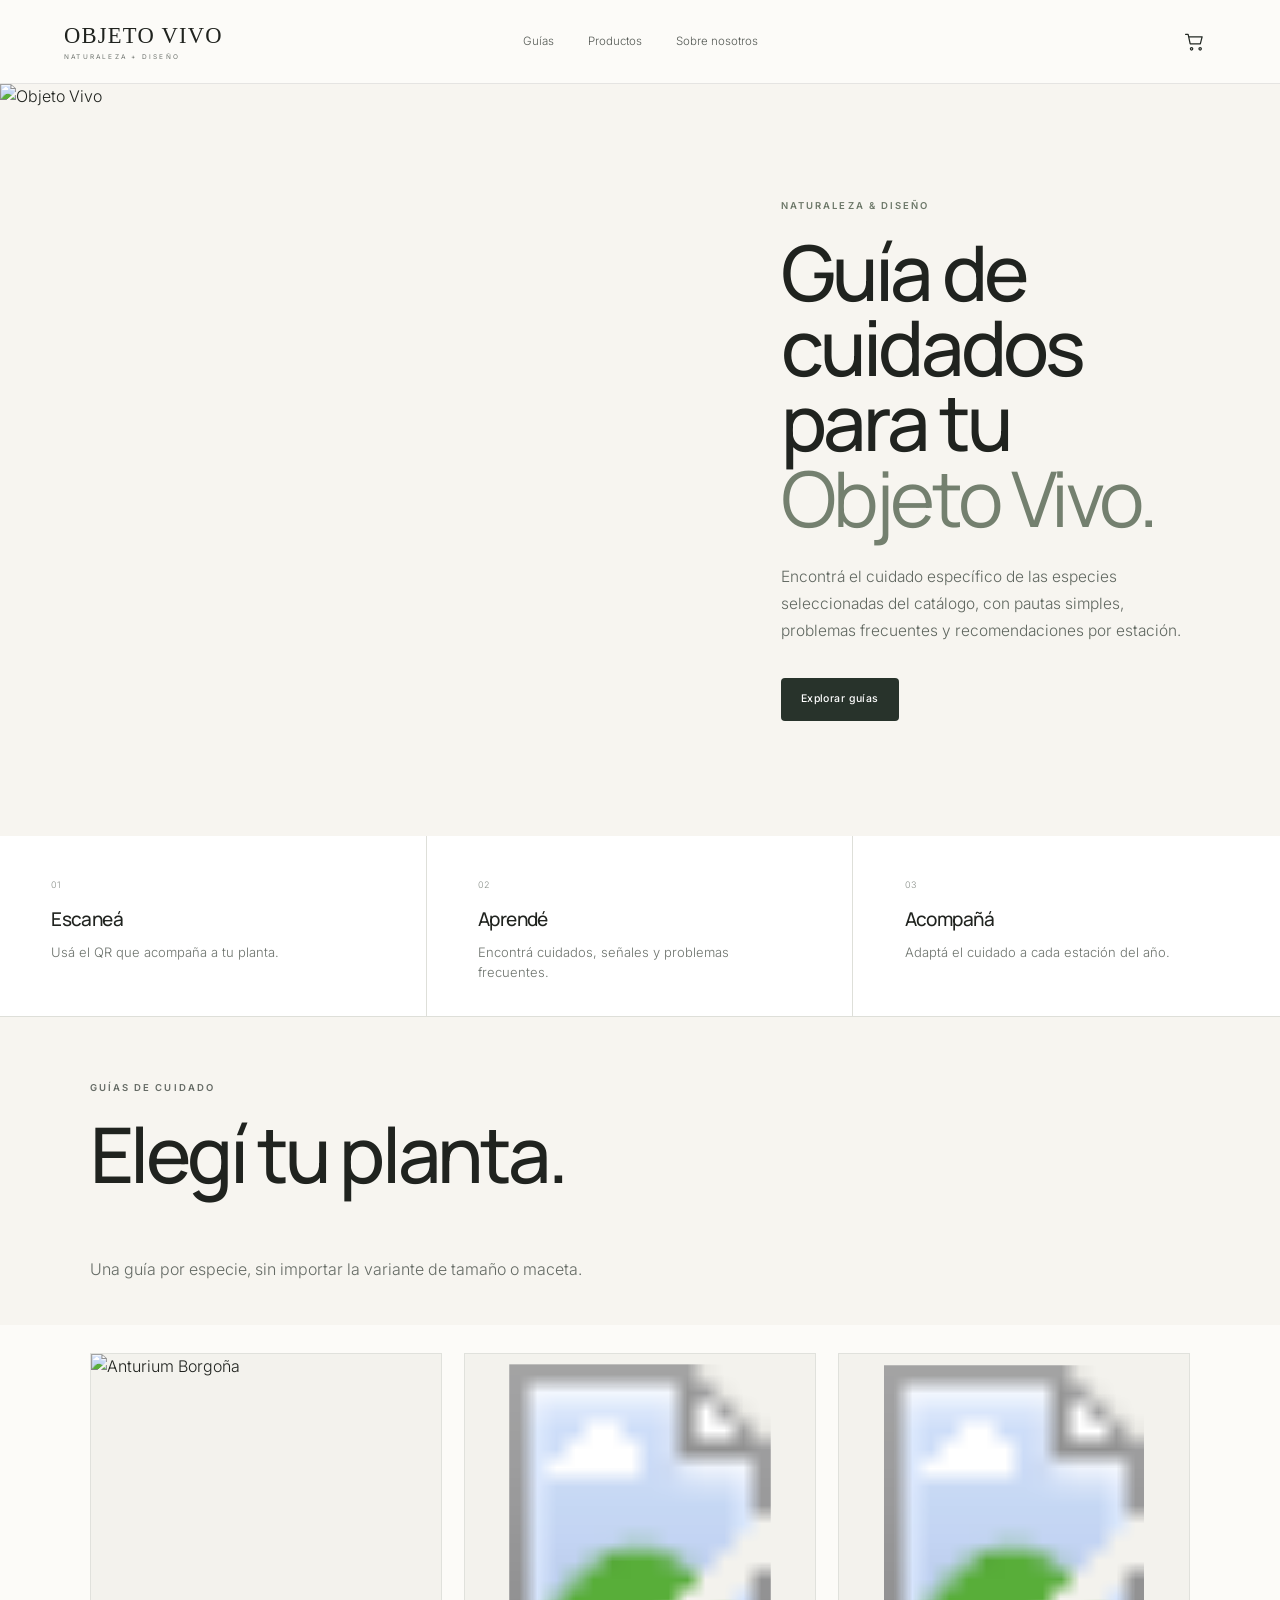
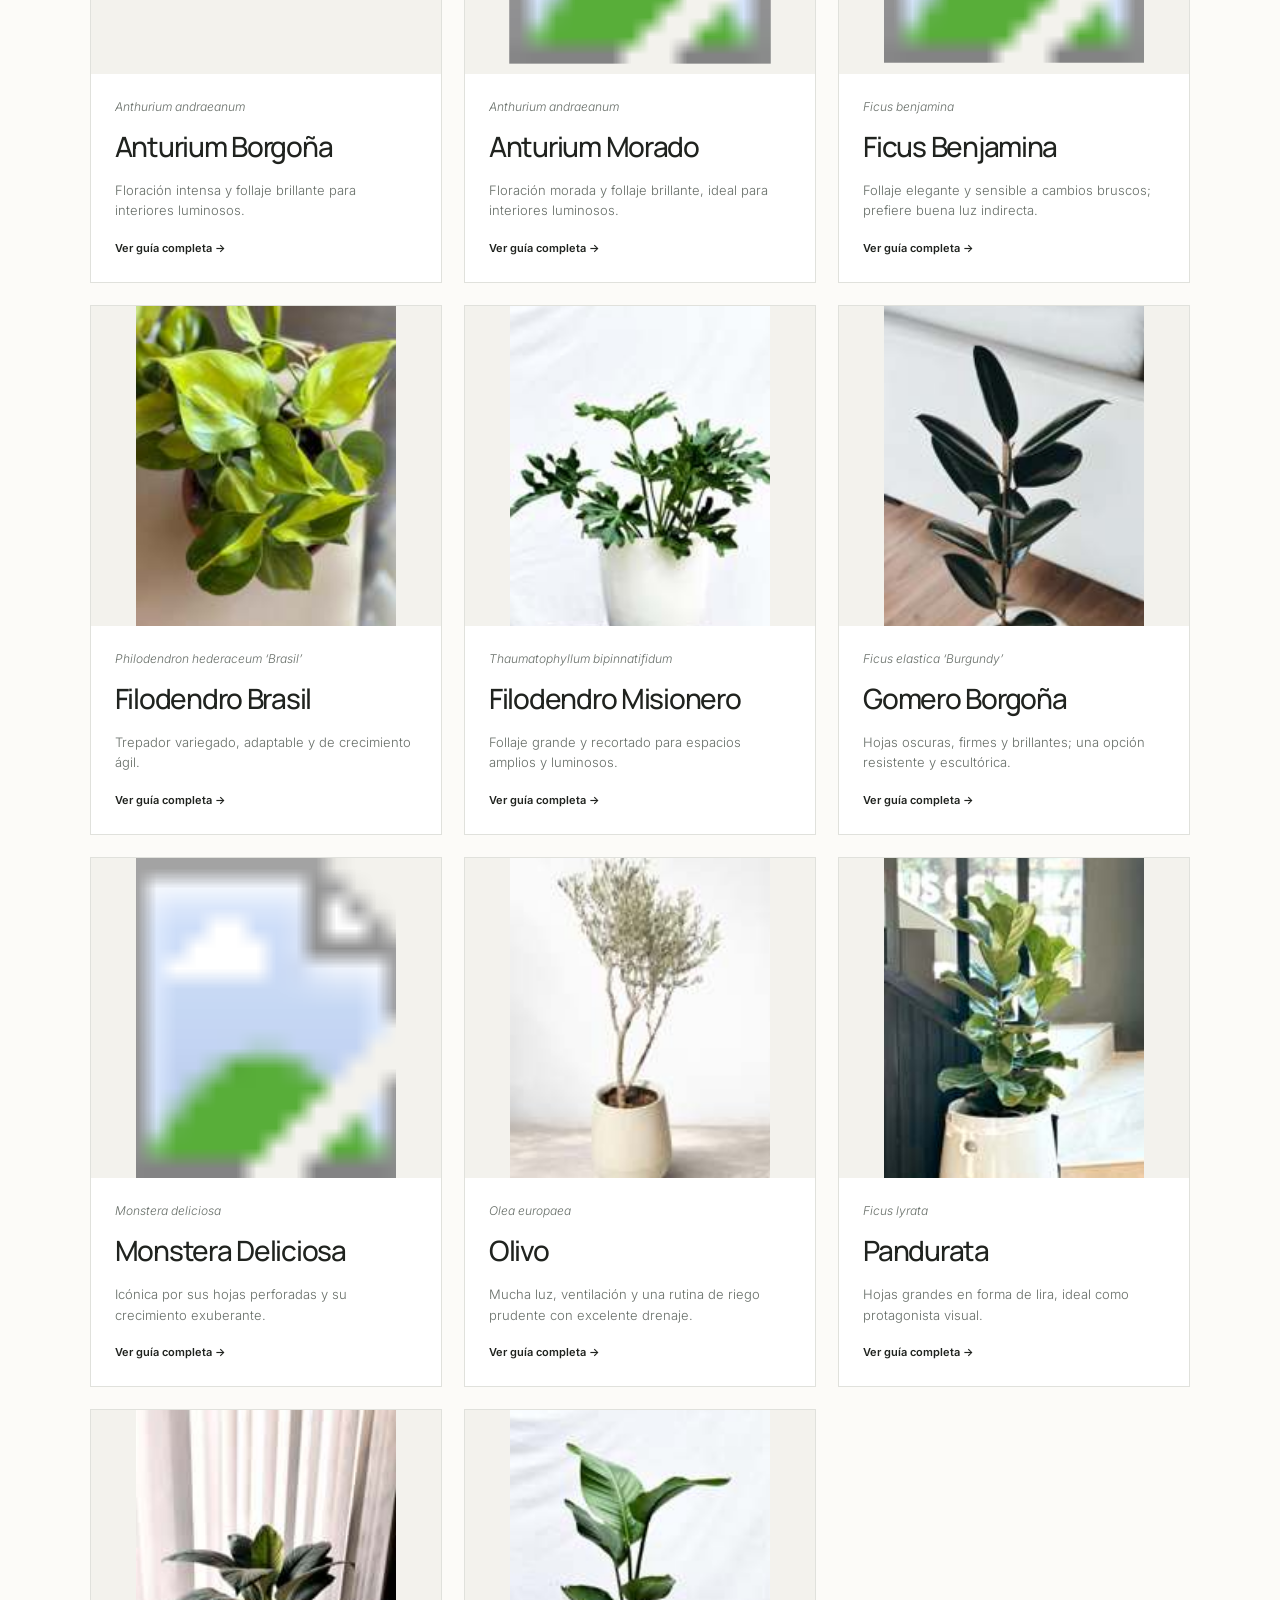
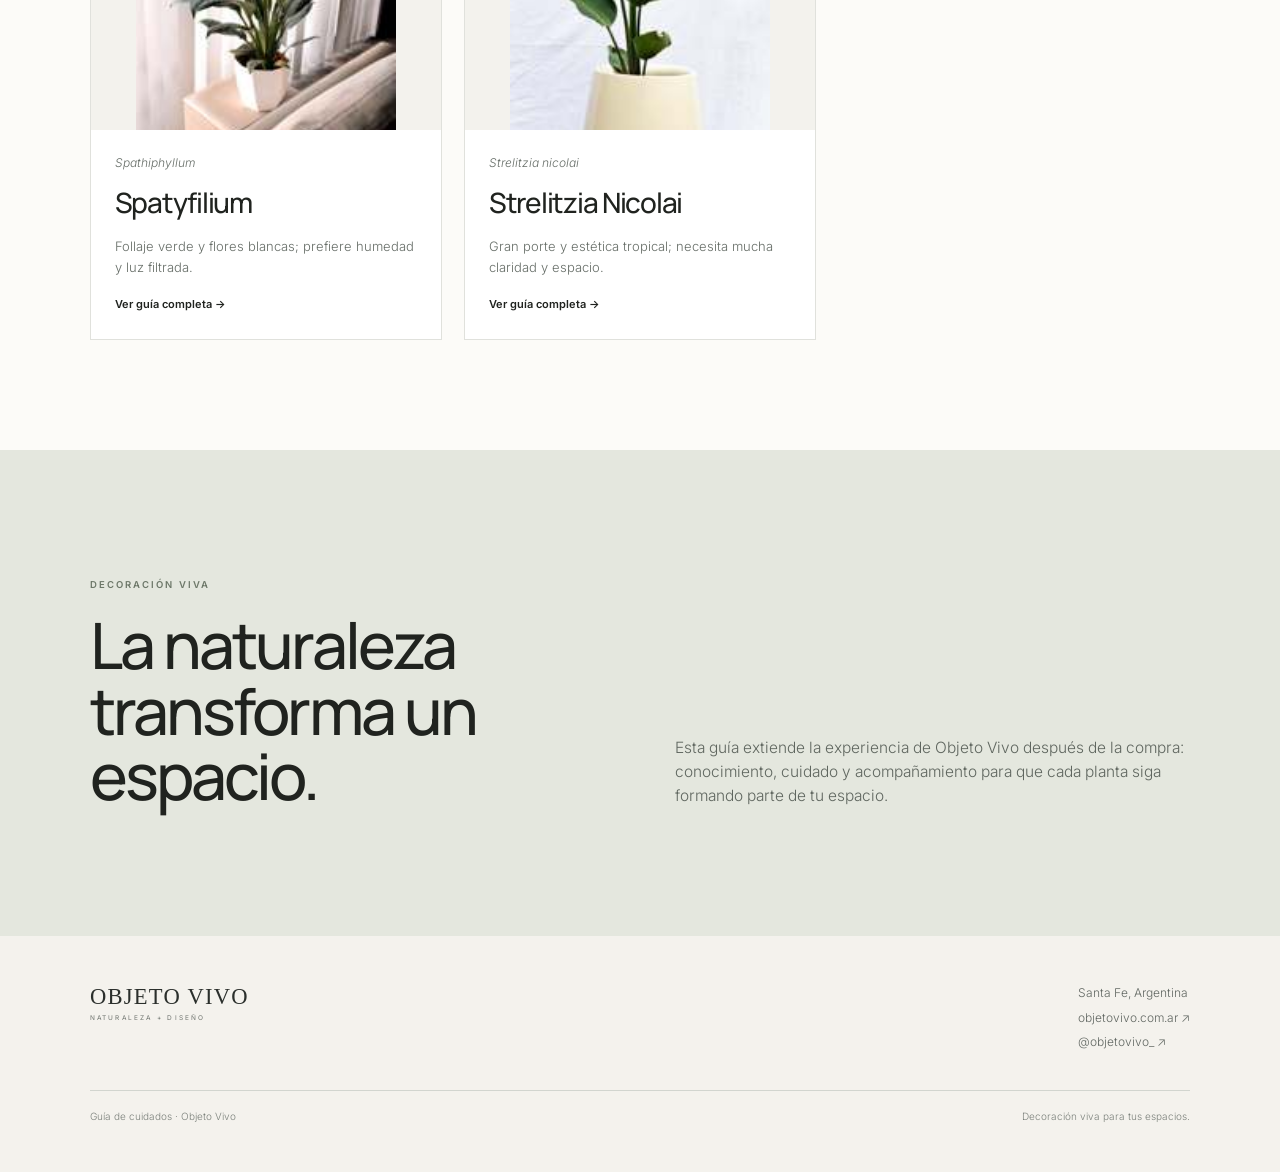
==== commit 0e821fba: "Switch Morado and Ficus to clean SVG image wrappers" ====
--- a/index.html
+++ b/index.html
@@ -1,13 +1,13 @@
 <!doctype html>
-<html lang="es"><head><meta charset="utf-8"/><meta name="viewport" content="width=device-width, initial-scale=1"/><meta name="theme-color" content="#f7f5f0"/><title>Guía de Cuidados | Objeto Vivo</title><meta name="description" content="Guías de cuidado para las especies del catálogo de Objeto Vivo."/><link rel="preconnect" href="https://fonts.googleapis.com"><link rel="preconnect" href="https://fonts.gstatic.com" crossorigin><link href="https://fonts.googleapis.com/css2?family=Inter:wght@300;400;500;600&family=Manrope:wght@400;500;600&display=swap" rel="stylesheet"><link rel="stylesheet" href="styles.css?v=20260810-1735"/><link rel="stylesheet" href="guia.css?v=20260810-1735"/></head><body>
+<html lang="es"><head><meta charset="utf-8"/><meta name="viewport" content="width=device-width, initial-scale=1"/><meta name="theme-color" content="#f7f5f0"/><title>Guía de Cuidados | Objeto Vivo</title><meta name="description" content="Guías de cuidado para las especies del catálogo de Objeto Vivo."/><link rel="preconnect" href="https://fonts.googleapis.com"><link rel="preconnect" href="https://fonts.gstatic.com" crossorigin><link href="https://fonts.googleapis.com/css2?family=Inter:wght@300;400;500;600&family=Manrope:wght@400;500;600&display=swap" rel="stylesheet"><link rel="stylesheet" href="styles.css?v=20260810-1755"/><link rel="stylesheet" href="guia.css?v=20260810-1755"/></head><body>
 <header class="site-header ov-header"><a class="brand official-brand" href="index.html"><span class="official-wordmark">OBJETO VIVO</span><span class="official-tagline">NATURALEZA + DISEÑO</span></a><nav class="header-nav"><a href="#guias">Guías</a><a href="https://objetovivo.com.ar/shop/" target="_blank" rel="noopener">Productos</a><a href="https://objetovivo.com.ar/sobre-nosotros/" target="_blank" rel="noopener">Sobre nosotros</a></nav><a class="cart-link" href="https://objetovivo.com.ar/shop/" target="_blank" rel="noopener" aria-label="Ir a la tienda"><svg viewBox="0 0 28 28"><path d="M3 5h3l2.4 11.1h11.8l2.1-8.1H7.2"/><circle cx="10" cy="22" r="1.4"/><circle cx="20" cy="22" r="1.4"/></svg></a></header>
 <main><section class="ov-hero"><div class="ov-hero-media"><img src="https://objetovivo.com.ar/wp-content/uploads/2026/06/6b311ffb-a500-49eb-aa3c-b40d3970d5c7-600x800.jpg" alt="Objeto Vivo"/></div><div class="ov-hero-copy"><p class="ov-kicker">NATURALEZA &amp; DISEÑO</p><h1>Guía de cuidados<br>para tu <span>Objeto Vivo.</span></h1><p class="hero-text">Encontrá el cuidado específico de las especies seleccionadas del catálogo, con pautas simples, problemas frecuentes y recomendaciones por estación.</p><a class="ov-button" href="#guias">Explorar guías</a></div></section>
 <section class="ov-value"><article><span>01</span><h3>Escaneá</h3><p>Usá el QR que acompaña a tu planta.</p></article><article><span>02</span><h3>Aprendé</h3><p>Encontrá cuidados, señales y problemas frecuentes.</p></article><article><span>03</span><h3>Acompañá</h3><p>Adaptá el cuidado a cada estación del año.</p></article></section>
 <section class="catalog-hero" id="guias"><p class="ov-kicker">GUÍAS DE CUIDADO</p><h1>Elegí tu planta.</h1><p>Una guía por especie, sin importar la variante de tamaño o maceta.</p></section>
 <section class="catalog-grid">
 <a class="catalog-card" href="anturium-borgona.html"><div class="catalog-card-media"><img class="catalog-img catalog-img-borgona" src="https://objetovivo.com.ar/wp-content/uploads/2026/06/22f54f61-b2d0-4607-a6c6-55fb208a594e-600x800.jpg" alt="Anturium Borgoña"></div><div class="catalog-card-copy"><p class="latin">Anthurium andraeanum</p><h2>Anturium Borgoña</h2><p>Floración intensa y follaje brillante para interiores luminosos.</p><span>Ver guía completa →</span></div></a>
-<a class="catalog-card" href="anturium-morado.html"><div class="catalog-card-media"><img class="catalog-img catalog-img-morado" src="assets/anturium-morado.jpg" alt="Anturium Morado"></div><div class="catalog-card-copy"><p class="latin">Anthurium andraeanum</p><h2>Anturium Morado</h2><p>Floración morada y follaje brillante, ideal para interiores luminosos.</p><span>Ver guía completa →</span></div></a>
-<a class="catalog-card" href="ficus-benjamina.html"><div class="catalog-card-media"><img class="catalog-img catalog-img-ficus" src="assets/ficus-benjamina.jpg" alt="Ficus Benjamina"></div><div class="catalog-card-copy"><p class="latin">Ficus benjamina</p><h2>Ficus Benjamina</h2><p>Follaje elegante y sensible a cambios bruscos; prefiere buena luz indirecta.</p><span>Ver guía completa →</span></div></a>
+<a class="catalog-card" href="anturium-morado.html"><div class="catalog-card-media"><img class="catalog-img catalog-img-morado" src="assets/anturium-morado.svg" alt="Anturium Morado"></div><div class="catalog-card-copy"><p class="latin">Anthurium andraeanum</p><h2>Anturium Morado</h2><p>Floración morada y follaje brillante, ideal para interiores luminosos.</p><span>Ver guía completa →</span></div></a>
+<a class="catalog-card" href="ficus-benjamina.html"><div class="catalog-card-media"><img class="catalog-img catalog-img-ficus" src="assets/ficus-benjamina.svg" alt="Ficus Benjamina"></div><div class="catalog-card-copy"><p class="latin">Ficus benjamina</p><h2>Ficus Benjamina</h2><p>Follaje elegante y sensible a cambios bruscos; prefiere buena luz indirecta.</p><span>Ver guía completa →</span></div></a>
 <a class="catalog-card" href="filodendro-brasil.html"><div class="catalog-card-media"><img class="catalog-img" src="assets/filodendro-brasil.svg" alt="Filodendro Brasil"></div><div class="catalog-card-copy"><p class="latin">Philodendron hederaceum ‘Brasil’</p><h2>Filodendro Brasil</h2><p>Trepador variegado, adaptable y de crecimiento ágil.</p><span>Ver guía completa →</span></div></a>
 <a class="catalog-card" href="filodendro-misionero.html"><div class="catalog-card-media"><img class="catalog-img" src="assets/filodendro-misionero.svg" alt="Filodendro Misionero"></div><div class="catalog-card-copy"><p class="latin">Thaumatophyllum bipinnatifidum</p><h2>Filodendro Misionero</h2><p>Follaje grande y recortado para espacios amplios y luminosos.</p><span>Ver guía completa →</span></div></a>
 <a class="catalog-card" href="gomero-borgona.html"><div class="catalog-card-media"><img class="catalog-img" src="assets/gomero-borgona.svg" alt="Gomero Borgoña"></div><div class="catalog-card-copy"><p class="latin">Ficus elastica ‘Burgundy’</p><h2>Gomero Borgoña</h2><p>Hojas oscuras, firmes y brillantes; una opción resistente y escultórica.</p><span>Ver guía completa →</span></div></a>
--- a/guia.css
+++ b/guia.css
@@ -1,2 +1,2 @@
 @import url('images.css');
-body{background:#fcfbf8;color:#20231f}.catalog-hero{padding:64px clamp(22px,7vw,110px) 28px;background:#f7f5f0}.catalog-hero h1{font-size:clamp(44px,6vw,80px);line-height:1}.catalog-hero p{max-width:720px;color:#656b65}.catalog-grid{padding:28px clamp(22px,7vw,110px) 110px;display:grid;grid-template-columns:repeat(3,1fr);gap:22px}.catalog-card{background:#fff;border:1px solid #e0e1dc;display:flex;flex-direction:column;min-height:430px;overflow:hidden}.catalog-card-media{height:320px;background:linear-gradient(135deg,#eef0e9,#d6ddd1);display:block;overflow:hidden;position:relative}.catalog-card-media img{width:100%;height:100%;object-fit:cover;object-position:center center;display:block}.catalog-card[href="anturium-borgona.html"] .catalog-card-media img{object-position:center 67%;transform:scale(1.02)}.catalog-photo{background-size:cover;background-repeat:no-repeat;background-position:center center}.photo-anturium-morado{background-position:center 58%}.photo-ficus-benjamina{background-position:center 50%}.catalog-card-fallback{font-size:64px;opacity:.35}.catalog-card-copy{padding:24px}.catalog-card-copy .latin{margin:0 0 8px;font-size:12px}.catalog-card-copy h2{font-size:28px;margin:0 0 12px}.catalog-card-copy p{font-size:13px;color:#666d67}.catalog-card-copy span{font-size:11px;font-weight:600}.plant-guide .plant-hero{min-height:650px}.plant-guide .plant-hero-image{min-height:650px;background:linear-gradient(135deg,#eef0e9,#d5ddd1)}.plant-guide .plant-hero-image img{object-fit:cover}.generic-image{display:grid;place-items:center}.generic-image .plant-silhouette{width:160px;height:220px;border-radius:50% 50% 35% 35%;background:linear-gradient(145deg,#829078,#b7c2ae);opacity:.65;filter:blur(.2px)}.care-table{display:grid;grid-template-columns:repeat(4,1fr);background:#fff;border-top:1px solid #dedfd9;border-bottom:1px solid #dedfd9}.care-table article{padding:28px;border-right:1px solid #dedfd9}.care-table article:last-child{border-right:0}.care-table h3{font-size:18px;margin:8px 0}.care-table p{font-size:12px;color:#70756f;margin:0}.guide-note{padding:24px 28px;background:#ebeae3;border:1px solid #dedfd9;font-size:13px;color:#59605a;margin-top:34px}.related-simple{display:grid;grid-template-columns:repeat(3,1fr);gap:14px;margin-top:34px}.related-simple a{border:1px solid #dfe1dc;background:#fff;padding:18px}.related-simple strong{display:block;font-size:16px;margin-bottom:5px}.related-simple span{font-size:11px;color:#6c726c}@media(max-width:980px){.catalog-grid{grid-template-columns:repeat(2,1fr)}.care-table{grid-template-columns:repeat(2,1fr)}.care-table article:nth-child(2){border-right:0}.related-simple{grid-template-columns:1fr 1fr}}@media(max-width:640px){.catalog-grid{grid-template-columns:1fr;padding-left:22px;padding-right:22px}.catalog-card-media{height:360px}.catalog-card[href="anturium-borgona.html"] .catalog-card-media img{object-position:center 70%;transform:scale(1.04)}.photo-anturium-morado{background-position:center 56%}.photo-ficus-benjamina{background-position:center 48%}.care-table{grid-template-columns:1fr 1fr}.care-table article{padding:20px 16px}.related-simple{grid-template-columns:1fr}.catalog-hero{padding-left:22px;padding-right:22px}}+body{background:#fcfbf8;color:#20231f}.catalog-hero{padding:64px clamp(22px,7vw,110px) 28px;background:#f7f5f0}.catalog-hero h1{font-size:clamp(44px,6vw,80px);line-height:1}.catalog-hero p{max-width:720px;color:#656b65}.catalog-grid{padding:28px clamp(22px,7vw,110px) 110px;display:grid;grid-template-columns:repeat(3,1fr);gap:22px}.catalog-card{background:#fff;border:1px solid #e0e1dc;display:flex;flex-direction:column;min-height:430px;overflow:hidden}.catalog-card-media{height:320px;background:#f3f2ed;display:flex;align-items:center;justify-content:center;overflow:hidden;position:relative}.catalog-card-media img{width:100%;height:100%;object-fit:contain;object-position:center center;display:block;background:#f3f2ed}.catalog-card[href="anturium-borgona.html"] .catalog-card-media img{object-fit:cover;object-position:center 67%}.catalog-card[href="anturium-morado.html"] .catalog-card-media img,.catalog-card[href="ficus-benjamina.html"] .catalog-card-media img{object-fit:contain}.catalog-card-media img[src$=".svg"]{object-fit:contain!important;transform:none!important}.catalog-photo{background-size:contain;background-repeat:no-repeat;background-position:center center}.catalog-card-fallback{font-size:64px;opacity:.35}.catalog-card-copy{padding:24px}.catalog-card-copy .latin{margin:0 0 8px;font-size:12px}.catalog-card-copy h2{font-size:28px;margin:0 0 12px}.catalog-card-copy p{font-size:13px;color:#666d67}.catalog-card-copy span{font-size:11px;font-weight:600}.plant-guide .plant-hero{min-height:650px}.plant-guide .plant-hero-image{min-height:650px;background:linear-gradient(135deg,#eef0e9,#d5ddd1)}.plant-guide .plant-hero-image img{object-fit:cover}.generic-image{display:grid;place-items:center}.generic-image .plant-silhouette{width:160px;height:220px;border-radius:50% 50% 35% 35%;background:linear-gradient(145deg,#829078,#b7c2ae);opacity:.65;filter:blur(.2px)}.care-table{display:grid;grid-template-columns:repeat(4,1fr);background:#fff;border-top:1px solid #dedfd9;border-bottom:1px solid #dedfd9}.care-table article{padding:28px;border-right:1px solid #dedfd9}.care-table article:last-child{border-right:0}.care-table h3{font-size:18px;margin:8px 0}.care-table p{font-size:12px;color:#70756f;margin:0}.guide-note{padding:24px 28px;background:#ebeae3;border:1px solid #dedfd9;font-size:13px;color:#59605a;margin-top:34px}.related-simple{display:grid;grid-template-columns:repeat(3,1fr);gap:14px;margin-top:34px}.related-simple a{border:1px solid #dfe1dc;background:#fff;padding:18px}.related-simple strong{display:block;font-size:16px;margin-bottom:5px}.related-simple span{font-size:11px;color:#6c726c}@media(max-width:980px){.catalog-grid{grid-template-columns:repeat(2,1fr)}.care-table{grid-template-columns:repeat(2,1fr)}.care-table article:nth-child(2){border-right:0}.related-simple{grid-template-columns:1fr 1fr}}@media(max-width:640px){.catalog-grid{grid-template-columns:1fr;padding:18px 14px 70px;gap:16px}.catalog-card{min-height:0}.catalog-card-media{height:auto;aspect-ratio:4/3;background:#f3f2ed}.catalog-card-media img{width:100%;height:100%;object-fit:contain!important;object-position:center!important;transform:none!important}.catalog-card[href="anturium-borgona.html"] .catalog-card-media img{object-fit:cover!important;object-position:center 66%!important}.catalog-card-copy{padding:20px 20px 22px}.catalog-card-copy h2{font-size:26px}.catalog-card-copy p{margin-bottom:18px}.care-table{grid-template-columns:1fr 1fr}.care-table article{padding:20px 16px}.related-simple{grid-template-columns:1fr}.catalog-hero{padding:44px 18px 20px}}
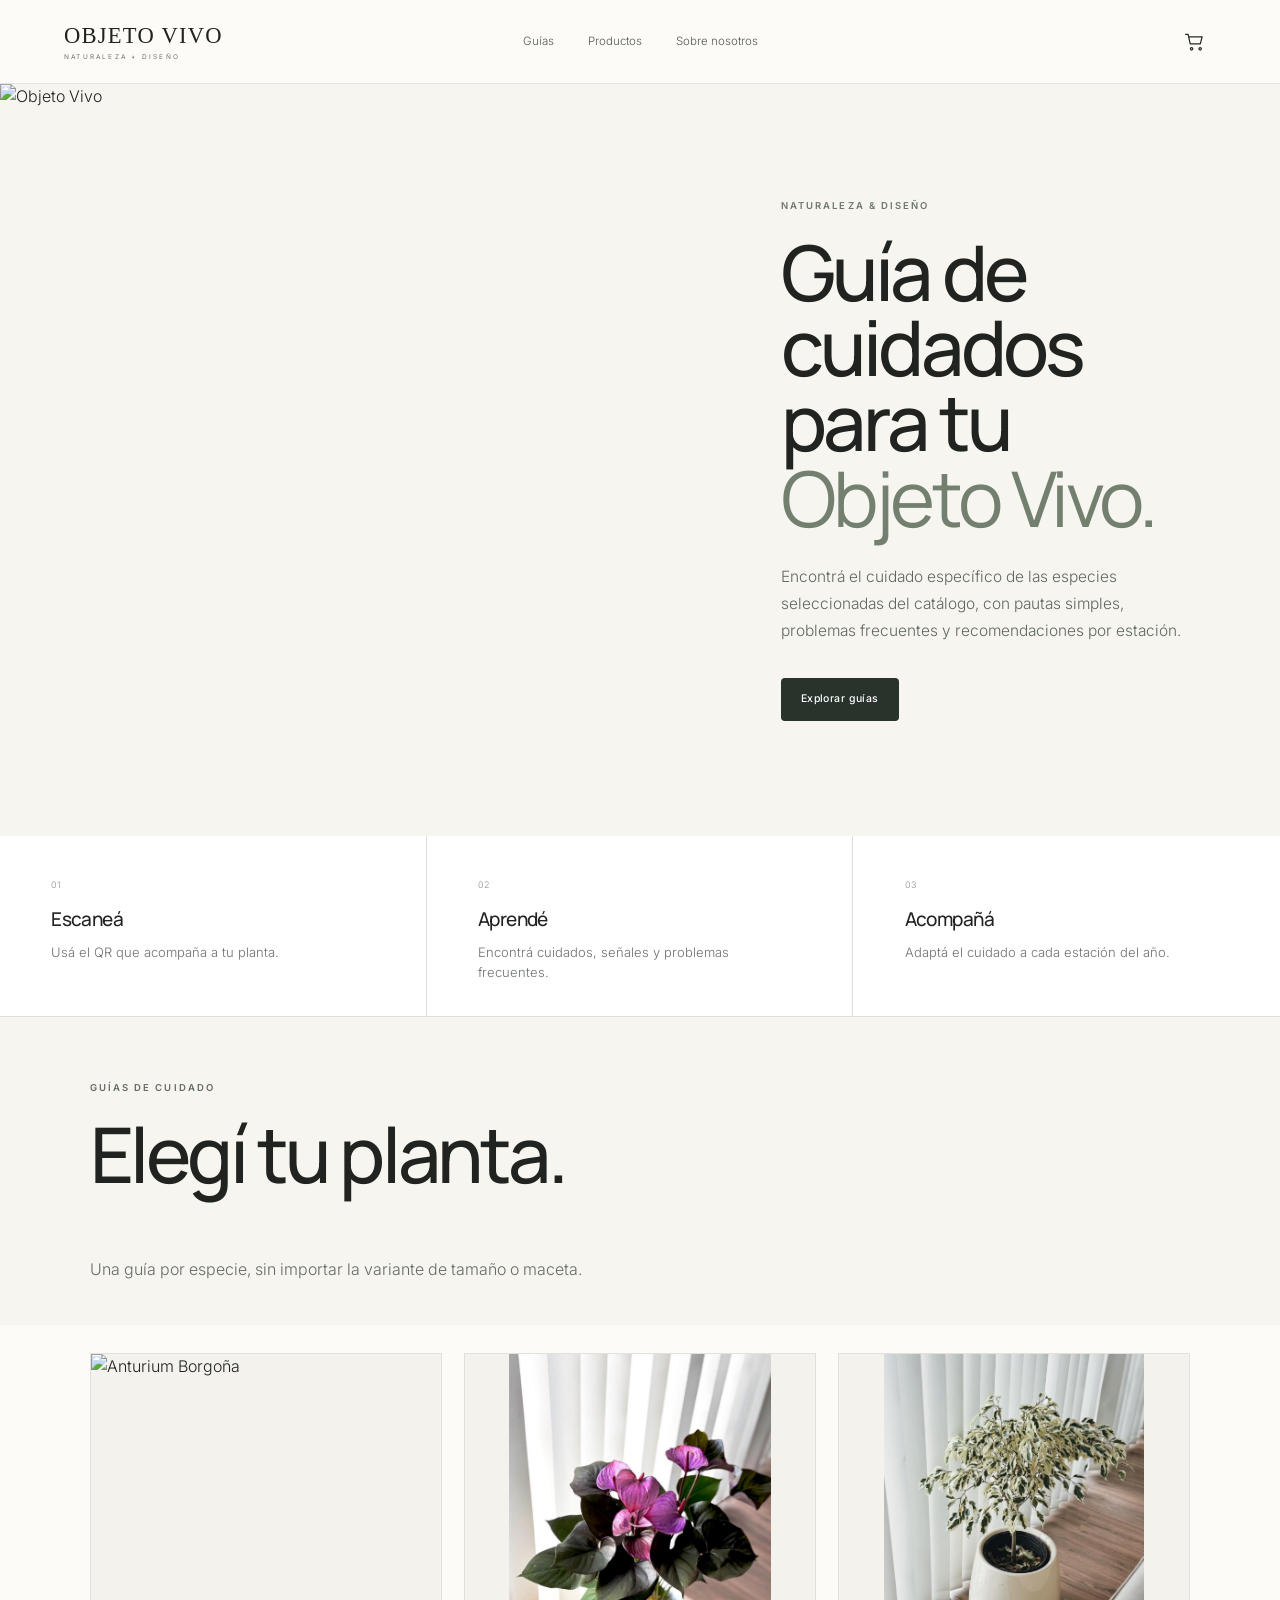
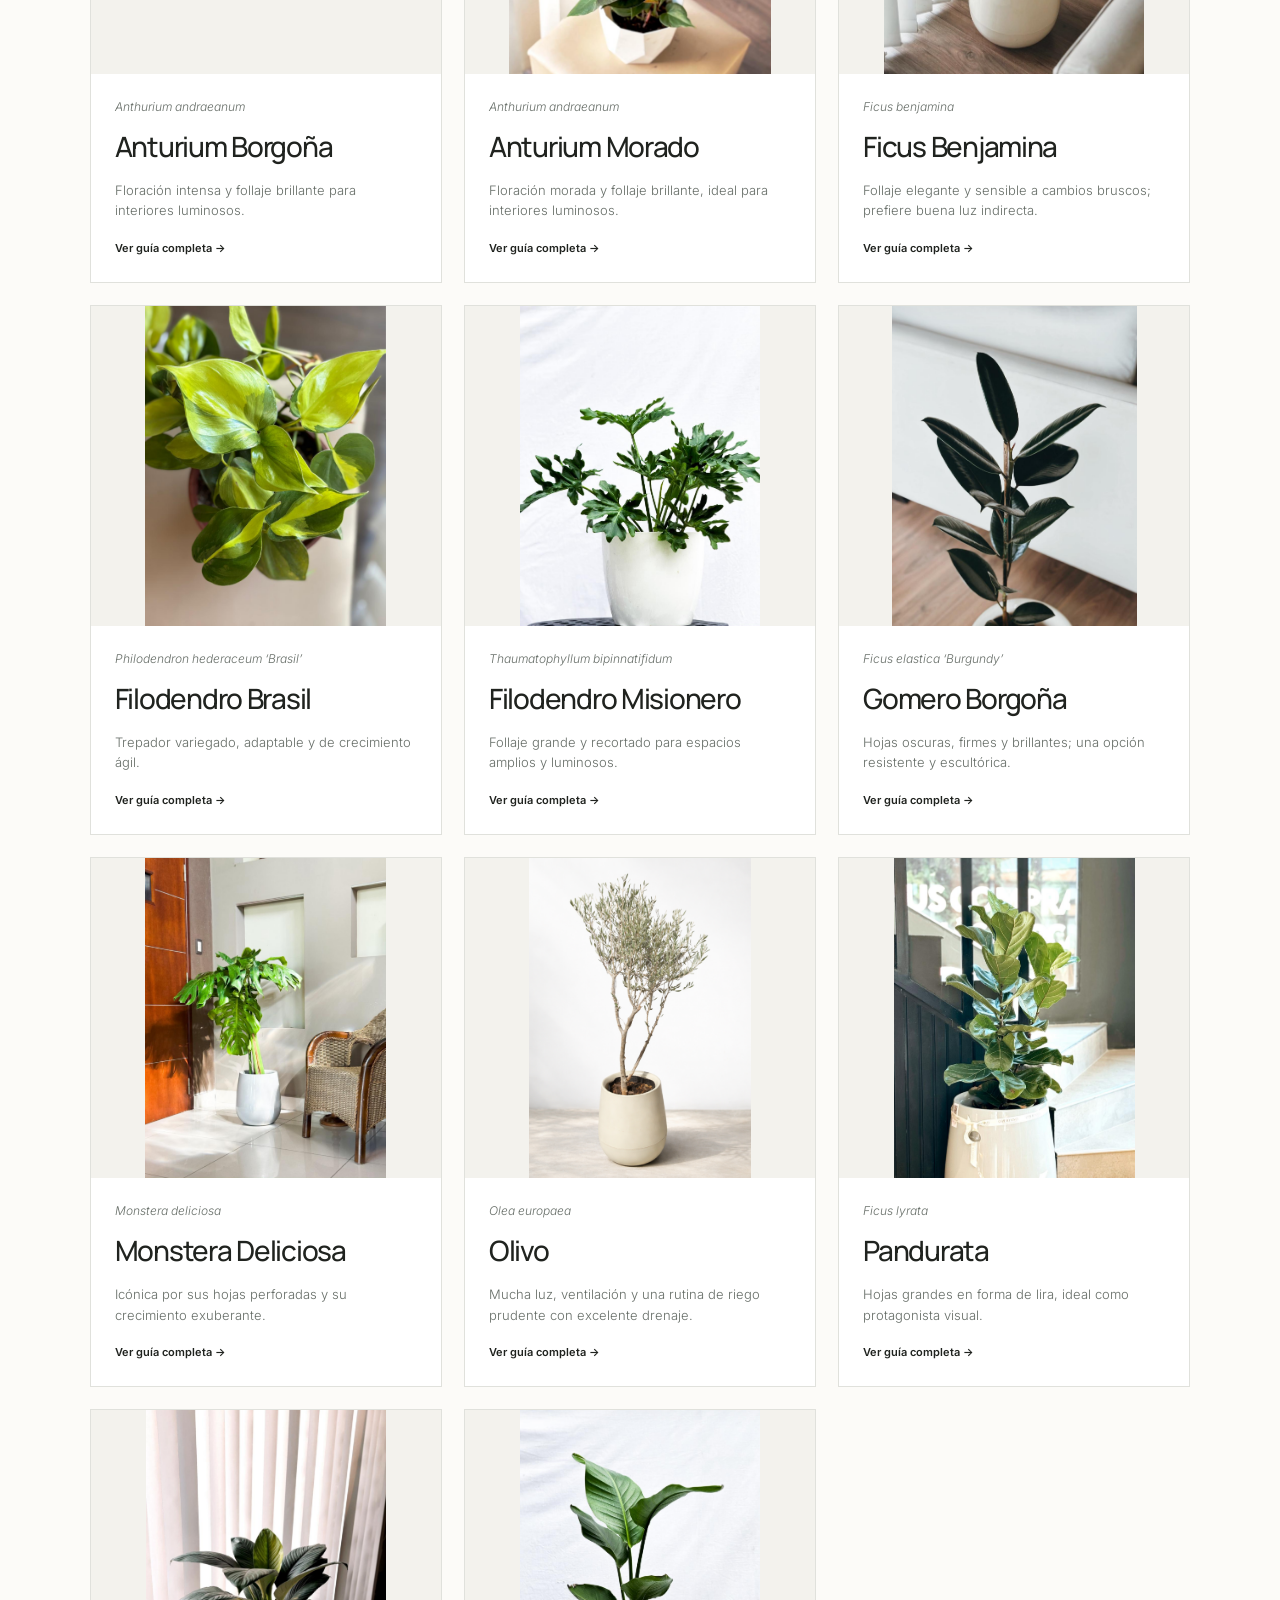
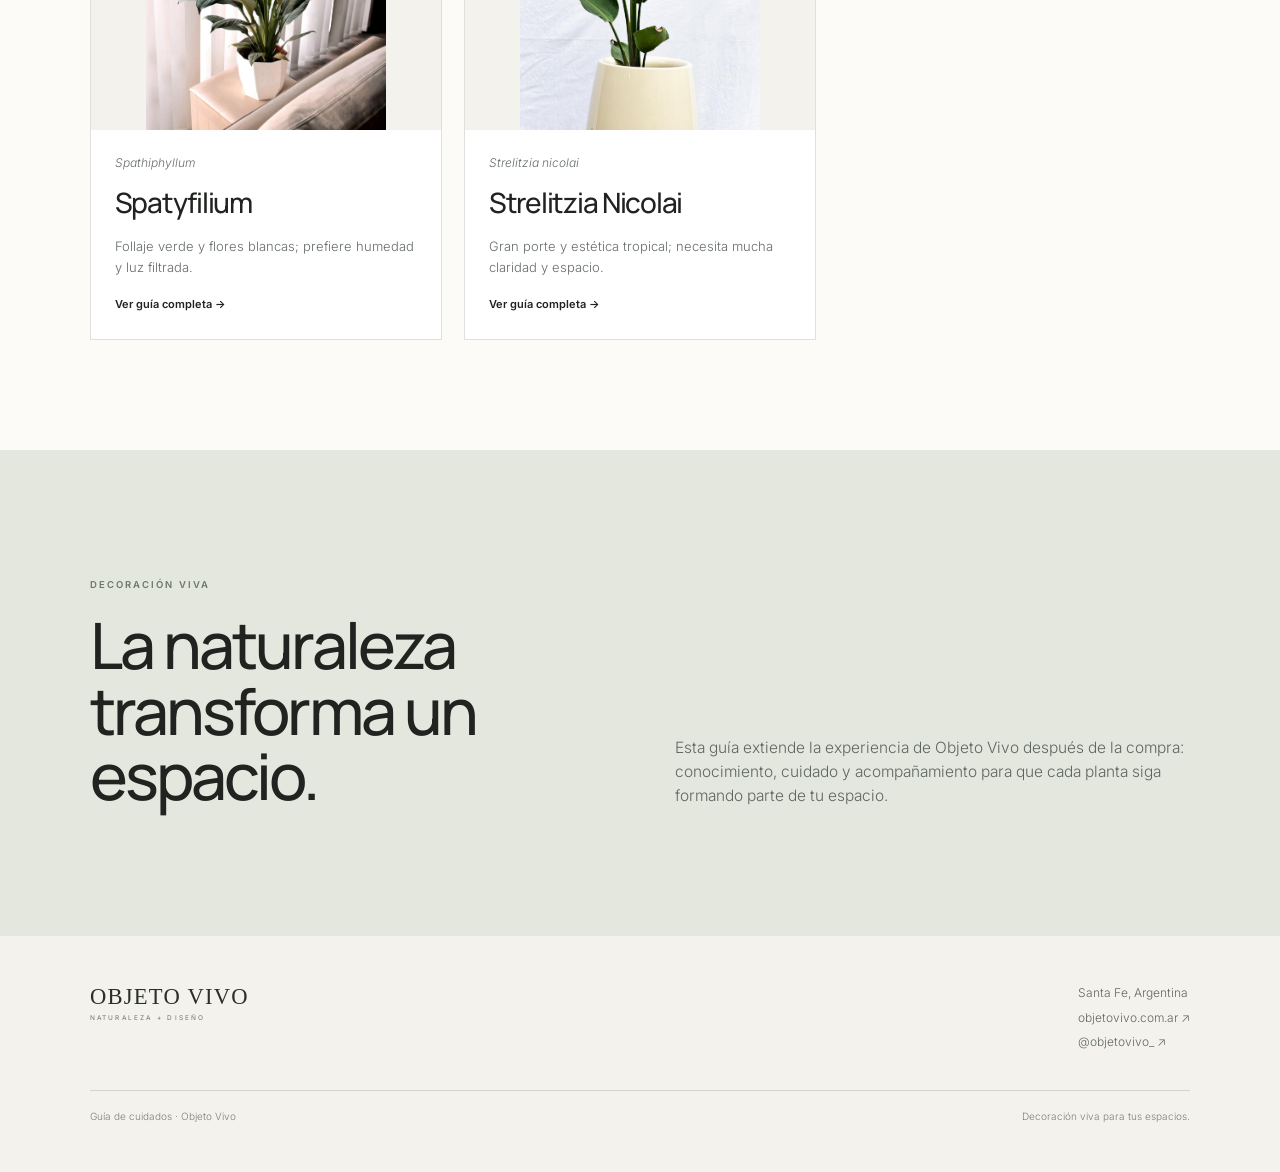
==== commit c97aac6d: "Use original catalog PNG photos" ====
--- a/index.html
+++ b/index.html
@@ -1,21 +1,21 @@
 <!doctype html>
-<html lang="es"><head><meta charset="utf-8"/><meta name="viewport" content="width=device-width, initial-scale=1"/><meta name="theme-color" content="#f7f5f0"/><title>Guía de Cuidados | Objeto Vivo</title><meta name="description" content="Guías de cuidado para las especies del catálogo de Objeto Vivo."/><link rel="preconnect" href="https://fonts.googleapis.com"><link rel="preconnect" href="https://fonts.gstatic.com" crossorigin><link href="https://fonts.googleapis.com/css2?family=Inter:wght@300;400;500;600&family=Manrope:wght@400;500;600&display=swap" rel="stylesheet"><link rel="stylesheet" href="styles.css?v=20260810-1755"/><link rel="stylesheet" href="guia.css?v=20260810-1755"/></head><body>
+<html lang="es"><head><meta charset="utf-8"/><meta name="viewport" content="width=device-width, initial-scale=1"/><meta name="theme-color" content="#f7f5f0"/><title>Guía de Cuidados | Objeto Vivo</title><meta name="description" content="Guías de cuidado para las especies del catálogo de Objeto Vivo."/><link rel="preconnect" href="https://fonts.googleapis.com"><link rel="preconnect" href="https://fonts.gstatic.com" crossorigin><link href="https://fonts.googleapis.com/css2?family=Inter:wght@300;400;500;600&family=Manrope:wght@400;500;600&display=swap" rel="stylesheet"><link rel="stylesheet" href="styles.css?v=20260811-1318"/><link rel="stylesheet" href="guia.css?v=20260811-1318"/></head><body>
 <header class="site-header ov-header"><a class="brand official-brand" href="index.html"><span class="official-wordmark">OBJETO VIVO</span><span class="official-tagline">NATURALEZA + DISEÑO</span></a><nav class="header-nav"><a href="#guias">Guías</a><a href="https://objetovivo.com.ar/shop/" target="_blank" rel="noopener">Productos</a><a href="https://objetovivo.com.ar/sobre-nosotros/" target="_blank" rel="noopener">Sobre nosotros</a></nav><a class="cart-link" href="https://objetovivo.com.ar/shop/" target="_blank" rel="noopener" aria-label="Ir a la tienda"><svg viewBox="0 0 28 28"><path d="M3 5h3l2.4 11.1h11.8l2.1-8.1H7.2"/><circle cx="10" cy="22" r="1.4"/><circle cx="20" cy="22" r="1.4"/></svg></a></header>
 <main><section class="ov-hero"><div class="ov-hero-media"><img src="https://objetovivo.com.ar/wp-content/uploads/2026/06/6b311ffb-a500-49eb-aa3c-b40d3970d5c7-600x800.jpg" alt="Objeto Vivo"/></div><div class="ov-hero-copy"><p class="ov-kicker">NATURALEZA &amp; DISEÑO</p><h1>Guía de cuidados<br>para tu <span>Objeto Vivo.</span></h1><p class="hero-text">Encontrá el cuidado específico de las especies seleccionadas del catálogo, con pautas simples, problemas frecuentes y recomendaciones por estación.</p><a class="ov-button" href="#guias">Explorar guías</a></div></section>
 <section class="ov-value"><article><span>01</span><h3>Escaneá</h3><p>Usá el QR que acompaña a tu planta.</p></article><article><span>02</span><h3>Aprendé</h3><p>Encontrá cuidados, señales y problemas frecuentes.</p></article><article><span>03</span><h3>Acompañá</h3><p>Adaptá el cuidado a cada estación del año.</p></article></section>
 <section class="catalog-hero" id="guias"><p class="ov-kicker">GUÍAS DE CUIDADO</p><h1>Elegí tu planta.</h1><p>Una guía por especie, sin importar la variante de tamaño o maceta.</p></section>
 <section class="catalog-grid">
 <a class="catalog-card" href="anturium-borgona.html"><div class="catalog-card-media"><img class="catalog-img catalog-img-borgona" src="https://objetovivo.com.ar/wp-content/uploads/2026/06/22f54f61-b2d0-4607-a6c6-55fb208a594e-600x800.jpg" alt="Anturium Borgoña"></div><div class="catalog-card-copy"><p class="latin">Anthurium andraeanum</p><h2>Anturium Borgoña</h2><p>Floración intensa y follaje brillante para interiores luminosos.</p><span>Ver guía completa →</span></div></a>
-<a class="catalog-card" href="anturium-morado.html"><div class="catalog-card-media"><img class="catalog-img catalog-img-morado" src="assets/anturium-morado.svg" alt="Anturium Morado"></div><div class="catalog-card-copy"><p class="latin">Anthurium andraeanum</p><h2>Anturium Morado</h2><p>Floración morada y follaje brillante, ideal para interiores luminosos.</p><span>Ver guía completa →</span></div></a>
-<a class="catalog-card" href="ficus-benjamina.html"><div class="catalog-card-media"><img class="catalog-img catalog-img-ficus" src="assets/ficus-benjamina.svg" alt="Ficus Benjamina"></div><div class="catalog-card-copy"><p class="latin">Ficus benjamina</p><h2>Ficus Benjamina</h2><p>Follaje elegante y sensible a cambios bruscos; prefiere buena luz indirecta.</p><span>Ver guía completa →</span></div></a>
-<a class="catalog-card" href="filodendro-brasil.html"><div class="catalog-card-media"><img class="catalog-img" src="assets/filodendro-brasil.svg" alt="Filodendro Brasil"></div><div class="catalog-card-copy"><p class="latin">Philodendron hederaceum ‘Brasil’</p><h2>Filodendro Brasil</h2><p>Trepador variegado, adaptable y de crecimiento ágil.</p><span>Ver guía completa →</span></div></a>
-<a class="catalog-card" href="filodendro-misionero.html"><div class="catalog-card-media"><img class="catalog-img" src="assets/filodendro-misionero.svg" alt="Filodendro Misionero"></div><div class="catalog-card-copy"><p class="latin">Thaumatophyllum bipinnatifidum</p><h2>Filodendro Misionero</h2><p>Follaje grande y recortado para espacios amplios y luminosos.</p><span>Ver guía completa →</span></div></a>
-<a class="catalog-card" href="gomero-borgona.html"><div class="catalog-card-media"><img class="catalog-img" src="assets/gomero-borgona.svg" alt="Gomero Borgoña"></div><div class="catalog-card-copy"><p class="latin">Ficus elastica ‘Burgundy’</p><h2>Gomero Borgoña</h2><p>Hojas oscuras, firmes y brillantes; una opción resistente y escultórica.</p><span>Ver guía completa →</span></div></a>
-<a class="catalog-card" href="monstera-deliciosa.html"><div class="catalog-card-media"><img class="catalog-img" src="assets/monstera-deliciosa.svg" alt="Monstera Deliciosa"></div><div class="catalog-card-copy"><p class="latin">Monstera deliciosa</p><h2>Monstera Deliciosa</h2><p>Icónica por sus hojas perforadas y su crecimiento exuberante.</p><span>Ver guía completa →</span></div></a>
-<a class="catalog-card" href="olivo.html"><div class="catalog-card-media"><img class="catalog-img" src="assets/olivo.svg" alt="Olivo"></div><div class="catalog-card-copy"><p class="latin">Olea europaea</p><h2>Olivo</h2><p>Mucha luz, ventilación y una rutina de riego prudente con excelente drenaje.</p><span>Ver guía completa →</span></div></a>
-<a class="catalog-card" href="pandurata.html"><div class="catalog-card-media"><img class="catalog-img" src="assets/pandurata.svg" alt="Pandurata"></div><div class="catalog-card-copy"><p class="latin">Ficus lyrata</p><h2>Pandurata</h2><p>Hojas grandes en forma de lira, ideal como protagonista visual.</p><span>Ver guía completa →</span></div></a>
-<a class="catalog-card" href="spatyfilium.html"><div class="catalog-card-media"><img class="catalog-img" src="assets/spatyfilium.svg" alt="Spatyfilium"></div><div class="catalog-card-copy"><p class="latin">Spathiphyllum</p><h2>Spatyfilium</h2><p>Follaje verde y flores blancas; prefiere humedad y luz filtrada.</p><span>Ver guía completa →</span></div></a>
-<a class="catalog-card" href="strelitzia-nicolai.html"><div class="catalog-card-media"><img class="catalog-img" src="assets/strelitzia-nicolai.svg" alt="Strelitzia Nicolai"></div><div class="catalog-card-copy"><p class="latin">Strelitzia nicolai</p><h2>Strelitzia Nicolai</h2><p>Gran porte y estética tropical; necesita mucha claridad y espacio.</p><span>Ver guía completa →</span></div></a>
+<a class="catalog-card" href="anturium-morado.html"><div class="catalog-card-media"><img class="catalog-img catalog-img-morado" src="assets/anturium-morado.png" alt="Anturium Morado"></div><div class="catalog-card-copy"><p class="latin">Anthurium andraeanum</p><h2>Anturium Morado</h2><p>Floración morada y follaje brillante, ideal para interiores luminosos.</p><span>Ver guía completa →</span></div></a>
+<a class="catalog-card" href="ficus-benjamina.html"><div class="catalog-card-media"><img class="catalog-img catalog-img-ficus" src="assets/ficus-benjamina.png" alt="Ficus Benjamina"></div><div class="catalog-card-copy"><p class="latin">Ficus benjamina</p><h2>Ficus Benjamina</h2><p>Follaje elegante y sensible a cambios bruscos; prefiere buena luz indirecta.</p><span>Ver guía completa →</span></div></a>
+<a class="catalog-card" href="filodendro-brasil.html"><div class="catalog-card-media"><img class="catalog-img catalog-img-brasil" src="assets/filodendro-brasil.png" alt="Filodendro Brasil"></div><div class="catalog-card-copy"><p class="latin">Philodendron hederaceum ‘Brasil’</p><h2>Filodendro Brasil</h2><p>Trepador variegado, adaptable y de crecimiento ágil.</p><span>Ver guía completa →</span></div></a>
+<a class="catalog-card" href="filodendro-misionero.html"><div class="catalog-card-media"><img class="catalog-img catalog-img-misionero" src="assets/filodendro-misionero.png" alt="Filodendro Misionero"></div><div class="catalog-card-copy"><p class="latin">Thaumatophyllum bipinnatifidum</p><h2>Filodendro Misionero</h2><p>Follaje grande y recortado para espacios amplios y luminosos.</p><span>Ver guía completa →</span></div></a>
+<a class="catalog-card" href="gomero-borgona.html"><div class="catalog-card-media"><img class="catalog-img catalog-img-gomero" src="assets/gomero-borgona.png" alt="Gomero Borgoña"></div><div class="catalog-card-copy"><p class="latin">Ficus elastica ‘Burgundy’</p><h2>Gomero Borgoña</h2><p>Hojas oscuras, firmes y brillantes; una opción resistente y escultórica.</p><span>Ver guía completa →</span></div></a>
+<a class="catalog-card" href="monstera-deliciosa.html"><div class="catalog-card-media"><img class="catalog-img catalog-img-monstera" src="assets/monstera-deliciosa.png" alt="Monstera Deliciosa"></div><div class="catalog-card-copy"><p class="latin">Monstera deliciosa</p><h2>Monstera Deliciosa</h2><p>Icónica por sus hojas perforadas y su crecimiento exuberante.</p><span>Ver guía completa →</span></div></a>
+<a class="catalog-card" href="olivo.html"><div class="catalog-card-media"><img class="catalog-img catalog-img-olivo" src="assets/olivo.png" alt="Olivo"></div><div class="catalog-card-copy"><p class="latin">Olea europaea</p><h2>Olivo</h2><p>Mucha luz, ventilación y una rutina de riego prudente con excelente drenaje.</p><span>Ver guía completa →</span></div></a>
+<a class="catalog-card" href="pandurata.html"><div class="catalog-card-media"><img class="catalog-img catalog-img-pandurata" src="assets/pandurata.png" alt="Pandurata"></div><div class="catalog-card-copy"><p class="latin">Ficus lyrata</p><h2>Pandurata</h2><p>Hojas grandes en forma de lira, ideal como protagonista visual.</p><span>Ver guía completa →</span></div></a>
+<a class="catalog-card" href="spatyfilium.html"><div class="catalog-card-media"><img class="catalog-img catalog-img-spaty" src="assets/spatyfilium.png" alt="Spatyfilium"></div><div class="catalog-card-copy"><p class="latin">Spathiphyllum</p><h2>Spatyfilium</h2><p>Follaje verde y flores blancas; prefiere humedad y luz filtrada.</p><span>Ver guía completa →</span></div></a>
+<a class="catalog-card" href="strelitzia-nicolai.html"><div class="catalog-card-media"><img class="catalog-img catalog-img-strelitzia" src="assets/strelitzia-nicolai.png" alt="Strelitzia Nicolai"></div><div class="catalog-card-copy"><p class="latin">Strelitzia nicolai</p><h2>Strelitzia Nicolai</h2><p>Gran porte y estética tropical; necesita mucha claridad y espacio.</p><span>Ver guía completa →</span></div></a>
 </section>
 <section class="ov-philosophy"><div><p class="ov-kicker">DECORACIÓN VIVA</p><h2>La naturaleza transforma un espacio.</h2></div><p>Esta guía extiende la experiencia de Objeto Vivo después de la compra: conocimiento, cuidado y acompañamiento para que cada planta siga formando parte de tu espacio.</p></section></main>
 <footer class="ov-footer"><div class="footer-main"><div class="brand footer-brand official-brand"><span class="official-wordmark">OBJETO VIVO</span><span class="official-tagline">NATURALEZA + DISEÑO</span></div><div class="footer-contact"><p>Santa Fe, Argentina</p><a href="https://objetovivo.com.ar/" target="_blank" rel="noopener">objetovivo.com.ar ↗</a><a href="https://www.instagram.com/objetovivo_/" target="_blank" rel="noopener">@objetovivo_ ↗</a></div></div><div class="footer-bottom"><span>Guía de cuidados · Objeto Vivo</span><span>Decoración viva para tus espacios.</span></div></footer></body></html>
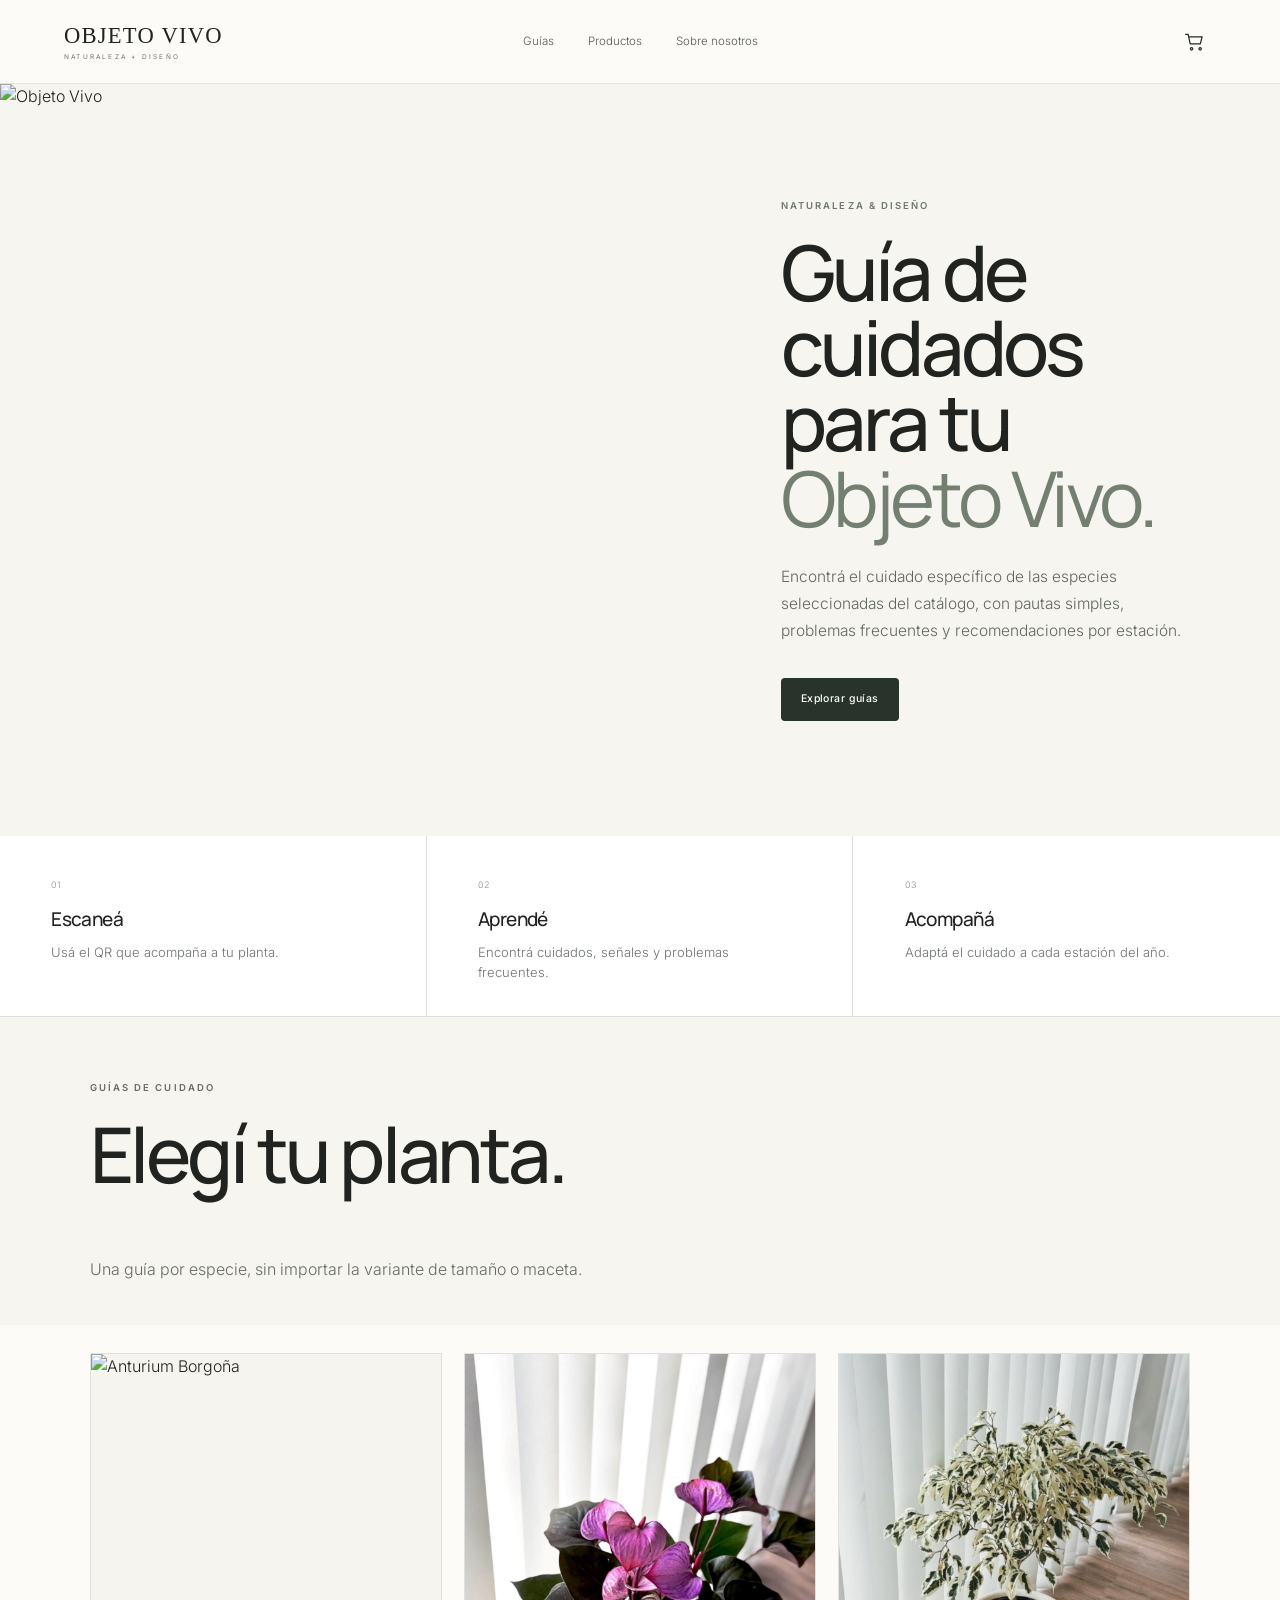
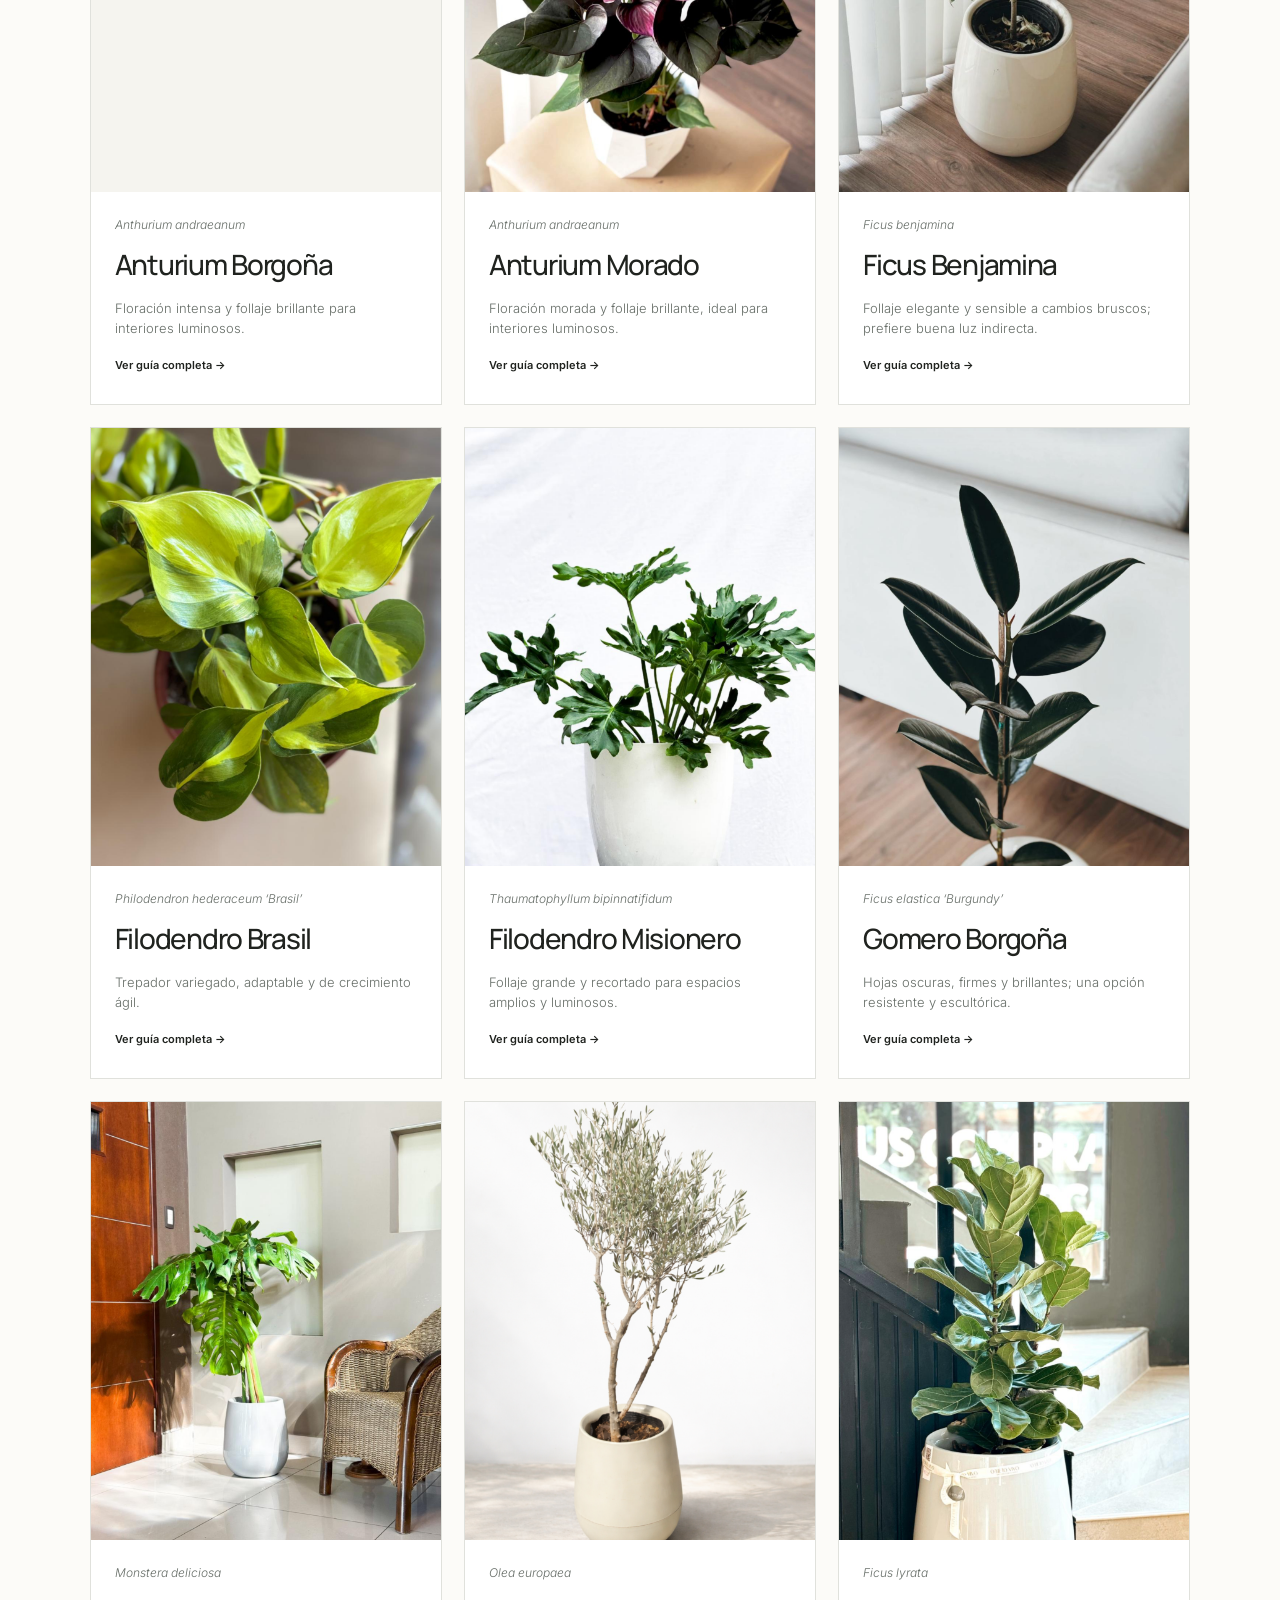
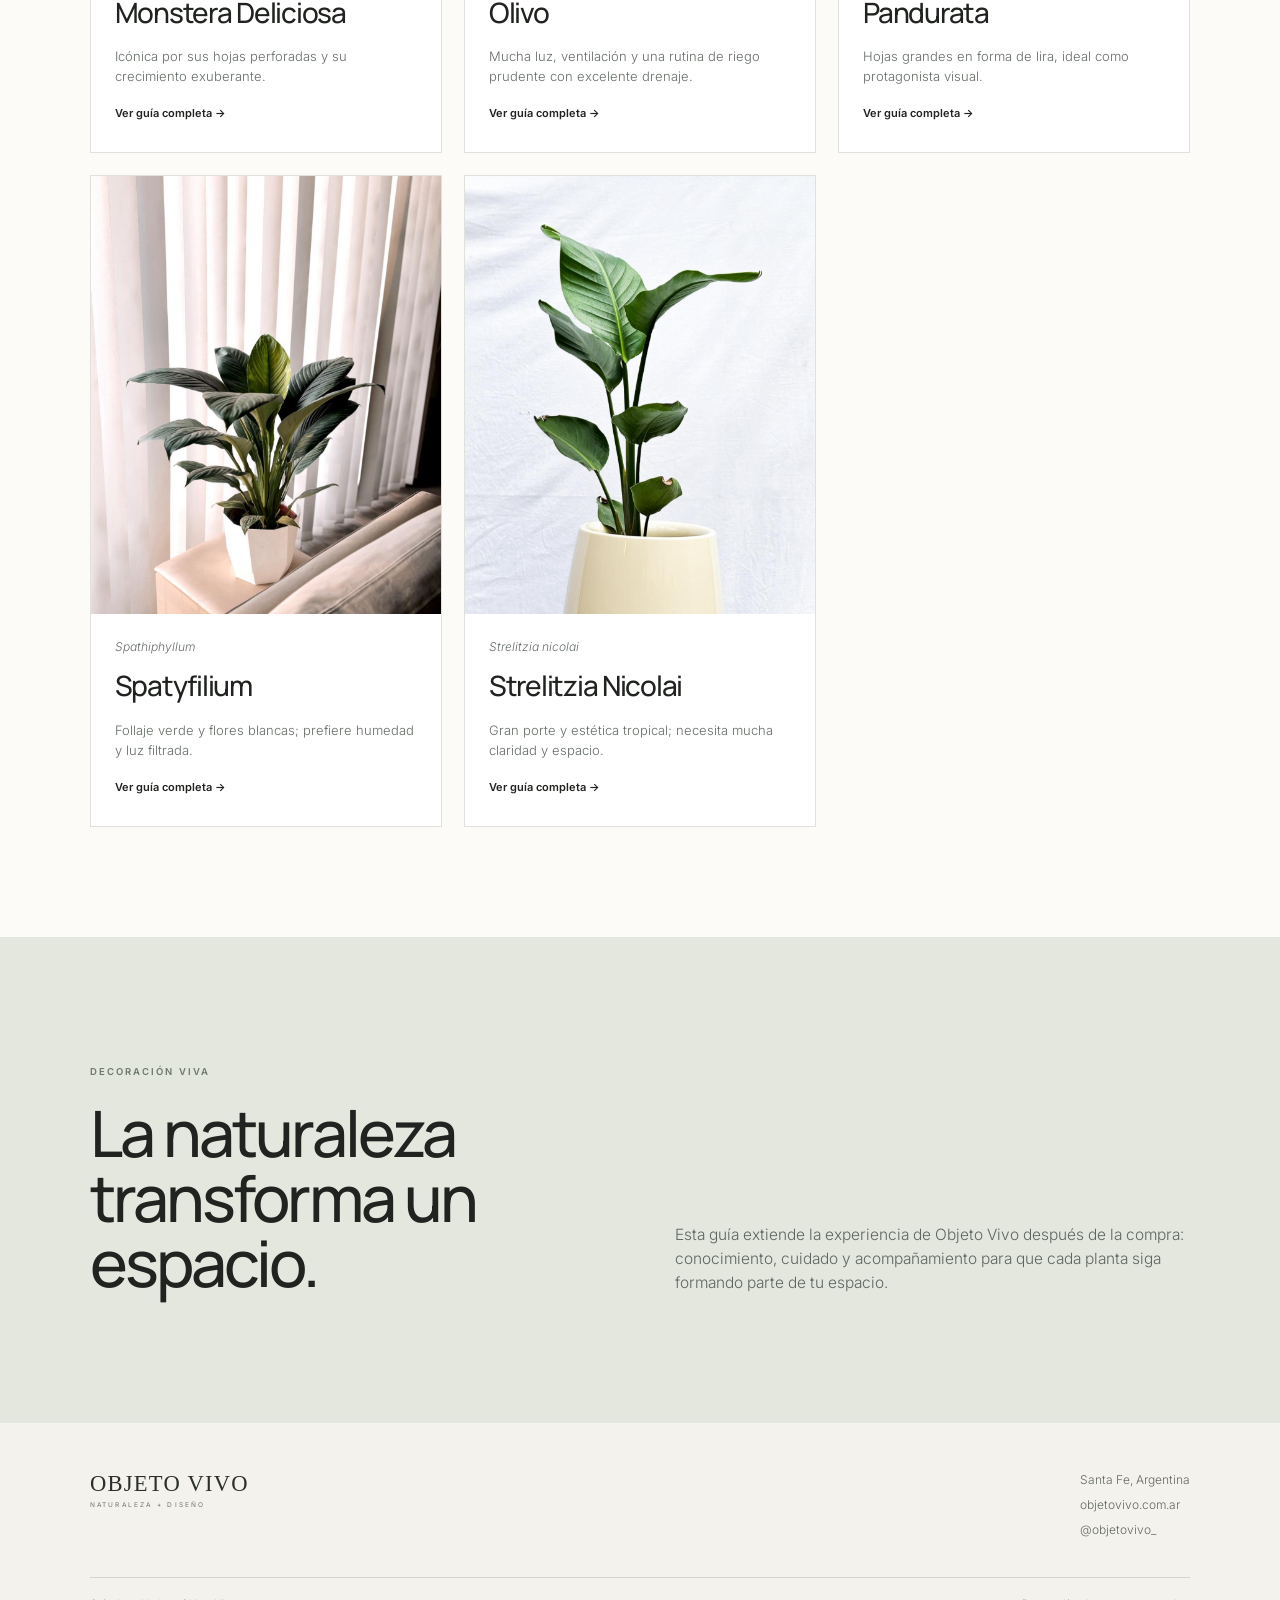
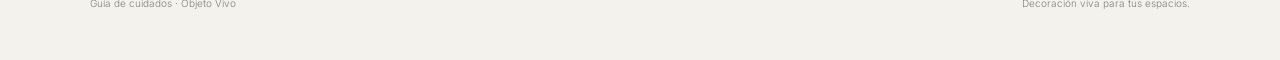
==== commit 5c08cdcd: "Remove arrow symbols from homepage footer links" ====
--- a/index.html
+++ b/index.html
@@ -18,4 +18,4 @@
 <a class="catalog-card" href="strelitzia-nicolai.html"><div class="catalog-card-media"><img class="catalog-img catalog-img-strelitzia" src="assets/strelitzia-nicolai.png" alt="Strelitzia Nicolai"></div><div class="catalog-card-copy"><p class="latin">Strelitzia nicolai</p><h2>Strelitzia Nicolai</h2><p>Gran porte y estética tropical; necesita mucha claridad y espacio.</p><span>Ver guía completa →</span></div></a>
 </section>
 <section class="ov-philosophy"><div><p class="ov-kicker">DECORACIÓN VIVA</p><h2>La naturaleza transforma un espacio.</h2></div><p>Esta guía extiende la experiencia de Objeto Vivo después de la compra: conocimiento, cuidado y acompañamiento para que cada planta siga formando parte de tu espacio.</p></section></main>
-<footer class="ov-footer"><div class="footer-main"><div class="brand footer-brand official-brand"><span class="official-wordmark">OBJETO VIVO</span><span class="official-tagline">NATURALEZA + DISEÑO</span></div><div class="footer-contact"><p>Santa Fe, Argentina</p><a href="https://objetovivo.com.ar/" target="_blank" rel="noopener">objetovivo.com.ar ↗</a><a href="https://www.instagram.com/objetovivo_/" target="_blank" rel="noopener">@objetovivo_ ↗</a></div></div><div class="footer-bottom"><span>Guía de cuidados · Objeto Vivo</span><span>Decoración viva para tus espacios.</span></div></footer></body></html>+<footer class="ov-footer"><div class="footer-main"><div class="brand footer-brand official-brand"><span class="official-wordmark">OBJETO VIVO</span><span class="official-tagline">NATURALEZA + DISEÑO</span></div><div class="footer-contact"><p>Santa Fe, Argentina</p><a href="https://objetovivo.com.ar/" target="_blank" rel="noopener">objetovivo.com.ar</a><a href="https://www.instagram.com/objetovivo_/" target="_blank" rel="noopener">@objetovivo_</a></div></div><div class="footer-bottom"><span>Guía de cuidados · Objeto Vivo</span><span>Decoración viva para tus espacios.</span></div></footer></body></html>
--- a/guia.css
+++ b/guia.css
@@ -1,2 +1,2 @@
 @import url('images.css');
-body{background:#fcfbf8;color:#20231f}.catalog-hero{padding:64px clamp(22px,7vw,110px) 28px;background:#f7f5f0}.catalog-hero h1{font-size:clamp(44px,6vw,80px);line-height:1}.catalog-hero p{max-width:720px;color:#656b65}.catalog-grid{padding:28px clamp(22px,7vw,110px) 110px;display:grid;grid-template-columns:repeat(3,1fr);gap:22px}.catalog-card{background:#fff;border:1px solid #e0e1dc;display:flex;flex-direction:column;min-height:430px;overflow:hidden}.catalog-card-media{height:320px;background:#f3f2ed;display:flex;align-items:center;justify-content:center;overflow:hidden;position:relative}.catalog-card-media img{width:100%;height:100%;object-fit:contain;object-position:center center;display:block;background:#f3f2ed}.catalog-card[href="anturium-borgona.html"] .catalog-card-media img{object-fit:cover;object-position:center 67%}.catalog-card[href="anturium-morado.html"] .catalog-card-media img,.catalog-card[href="ficus-benjamina.html"] .catalog-card-media img{object-fit:contain}.catalog-card-media img[src$=".svg"]{object-fit:contain!important;transform:none!important}.catalog-photo{background-size:contain;background-repeat:no-repeat;background-position:center center}.catalog-card-fallback{font-size:64px;opacity:.35}.catalog-card-copy{padding:24px}.catalog-card-copy .latin{margin:0 0 8px;font-size:12px}.catalog-card-copy h2{font-size:28px;margin:0 0 12px}.catalog-card-copy p{font-size:13px;color:#666d67}.catalog-card-copy span{font-size:11px;font-weight:600}.plant-guide .plant-hero{min-height:650px}.plant-guide .plant-hero-image{min-height:650px;background:linear-gradient(135deg,#eef0e9,#d5ddd1)}.plant-guide .plant-hero-image img{object-fit:cover}.generic-image{display:grid;place-items:center}.generic-image .plant-silhouette{width:160px;height:220px;border-radius:50% 50% 35% 35%;background:linear-gradient(145deg,#829078,#b7c2ae);opacity:.65;filter:blur(.2px)}.care-table{display:grid;grid-template-columns:repeat(4,1fr);background:#fff;border-top:1px solid #dedfd9;border-bottom:1px solid #dedfd9}.care-table article{padding:28px;border-right:1px solid #dedfd9}.care-table article:last-child{border-right:0}.care-table h3{font-size:18px;margin:8px 0}.care-table p{font-size:12px;color:#70756f;margin:0}.guide-note{padding:24px 28px;background:#ebeae3;border:1px solid #dedfd9;font-size:13px;color:#59605a;margin-top:34px}.related-simple{display:grid;grid-template-columns:repeat(3,1fr);gap:14px;margin-top:34px}.related-simple a{border:1px solid #dfe1dc;background:#fff;padding:18px}.related-simple strong{display:block;font-size:16px;margin-bottom:5px}.related-simple span{font-size:11px;color:#6c726c}@media(max-width:980px){.catalog-grid{grid-template-columns:repeat(2,1fr)}.care-table{grid-template-columns:repeat(2,1fr)}.care-table article:nth-child(2){border-right:0}.related-simple{grid-template-columns:1fr 1fr}}@media(max-width:640px){.catalog-grid{grid-template-columns:1fr;padding:18px 14px 70px;gap:16px}.catalog-card{min-height:0}.catalog-card-media{height:auto;aspect-ratio:4/3;background:#f3f2ed}.catalog-card-media img{width:100%;height:100%;object-fit:contain!important;object-position:center!important;transform:none!important}.catalog-card[href="anturium-borgona.html"] .catalog-card-media img{object-fit:cover!important;object-position:center 66%!important}.catalog-card-copy{padding:20px 20px 22px}.catalog-card-copy h2{font-size:26px}.catalog-card-copy p{margin-bottom:18px}.care-table{grid-template-columns:1fr 1fr}.care-table article{padding:20px 16px}.related-simple{grid-template-columns:1fr}.catalog-hero{padding:44px 18px 20px}}+body{background:#fcfbf8;color:#20231f}.catalog-hero{padding:64px clamp(22px,7vw,110px) 28px;background:#f7f5f0}.catalog-hero h1{font-size:clamp(44px,6vw,80px);line-height:1}.catalog-hero p{max-width:720px;color:#656b65}.catalog-grid{padding:28px clamp(22px,7vw,110px) 110px;display:grid;grid-template-columns:repeat(3,1fr);gap:22px}.catalog-card{background:#fff;border:1px solid #e0e1dc;display:flex;flex-direction:column;overflow:hidden;transition:transform .25s ease,box-shadow .25s ease}.catalog-card:hover{transform:translateY(-2px);box-shadow:0 12px 28px rgba(33,35,31,.06)}.catalog-card-media{aspect-ratio:4/5;background:#f5f4ef;display:flex;align-items:center;justify-content:center;overflow:hidden;position:relative}.catalog-card-media img{width:100%;height:100%;object-fit:cover;object-position:center;display:block;background:#f5f4ef}.catalog-img-borgona{object-position:center 60%}.catalog-img-morado{object-position:center 52%}.catalog-img-ficus{object-position:center 46%}.catalog-img-brasil{object-position:center 48%}.catalog-img-misionero{object-position:center 56%}.catalog-img-gomero{object-position:center 47%}.catalog-img-monstera{object-position:center 54%}.catalog-img-olivo{object-position:center 54%}.catalog-img-pandurata{object-position:center 52%}.catalog-img-spaty{object-position:center 52%}.catalog-img-strelitzia{object-position:center 50%}.catalog-card-copy{padding:24px 24px 28px}.catalog-card-copy .latin{margin:0 0 8px;font-size:12px}.catalog-card-copy h2{font-size:28px;margin:0 0 12px}.catalog-card-copy p{font-size:13px;color:#666d67;line-height:1.55}.catalog-card-copy span{font-size:11px;font-weight:600}.plant-guide .plant-hero{min-height:650px}.plant-guide .plant-hero-image{min-height:650px;background:linear-gradient(135deg,#eef0e9,#d5ddd1)}.plant-guide .plant-hero-image img{object-fit:cover}.generic-image{display:grid;place-items:center}.generic-image .plant-silhouette{width:160px;height:220px;border-radius:50% 50% 35% 35%;background:linear-gradient(145deg,#829078,#b7c2ae);opacity:.65;filter:blur(.2px)}.care-table{display:grid;grid-template-columns:repeat(4,1fr);background:#fff;border-top:1px solid #dedfd9;border-bottom:1px solid #dedfd9}.care-table article{padding:28px;border-right:1px solid #dedfd9}.care-table article:last-child{border-right:0}.care-table h3{font-size:18px;margin:8px 0}.care-table p{font-size:12px;color:#70756f;margin:0}.guide-note{padding:24px 28px;background:#ebeae3;border:1px solid #dedfd9;font-size:13px;color:#59605a;margin-top:34px}.related-simple{display:grid;grid-template-columns:repeat(3,1fr);gap:14px;margin-top:34px}.related-simple a{border:1px solid #dfe1dc;background:#fff;padding:18px}.related-simple strong{display:block;font-size:16px;margin-bottom:5px}.related-simple span{font-size:11px;color:#6c726c}@media(max-width:980px){.catalog-grid{grid-template-columns:repeat(2,1fr)}.care-table{grid-template-columns:repeat(2,1fr)}.care-table article:nth-child(2){border-right:0}.related-simple{grid-template-columns:1fr 1fr}}@media(max-width:640px){.catalog-grid{grid-template-columns:1fr;padding:18px 16px 70px;gap:18px}.catalog-card{min-height:0}.catalog-card-media{aspect-ratio:4/5}.catalog-card-media img{width:100%;height:100%;object-fit:cover;transform:none}.catalog-card-copy{padding:22px 22px 26px}.catalog-card-copy h2{font-size:27px;line-height:1.08}.catalog-card-copy p{margin-bottom:18px;font-size:14px}.care-table{grid-template-columns:1fr 1fr}.care-table article{padding:20px 16px}.related-simple{grid-template-columns:1fr}.catalog-hero{padding:44px 18px 20px}}
